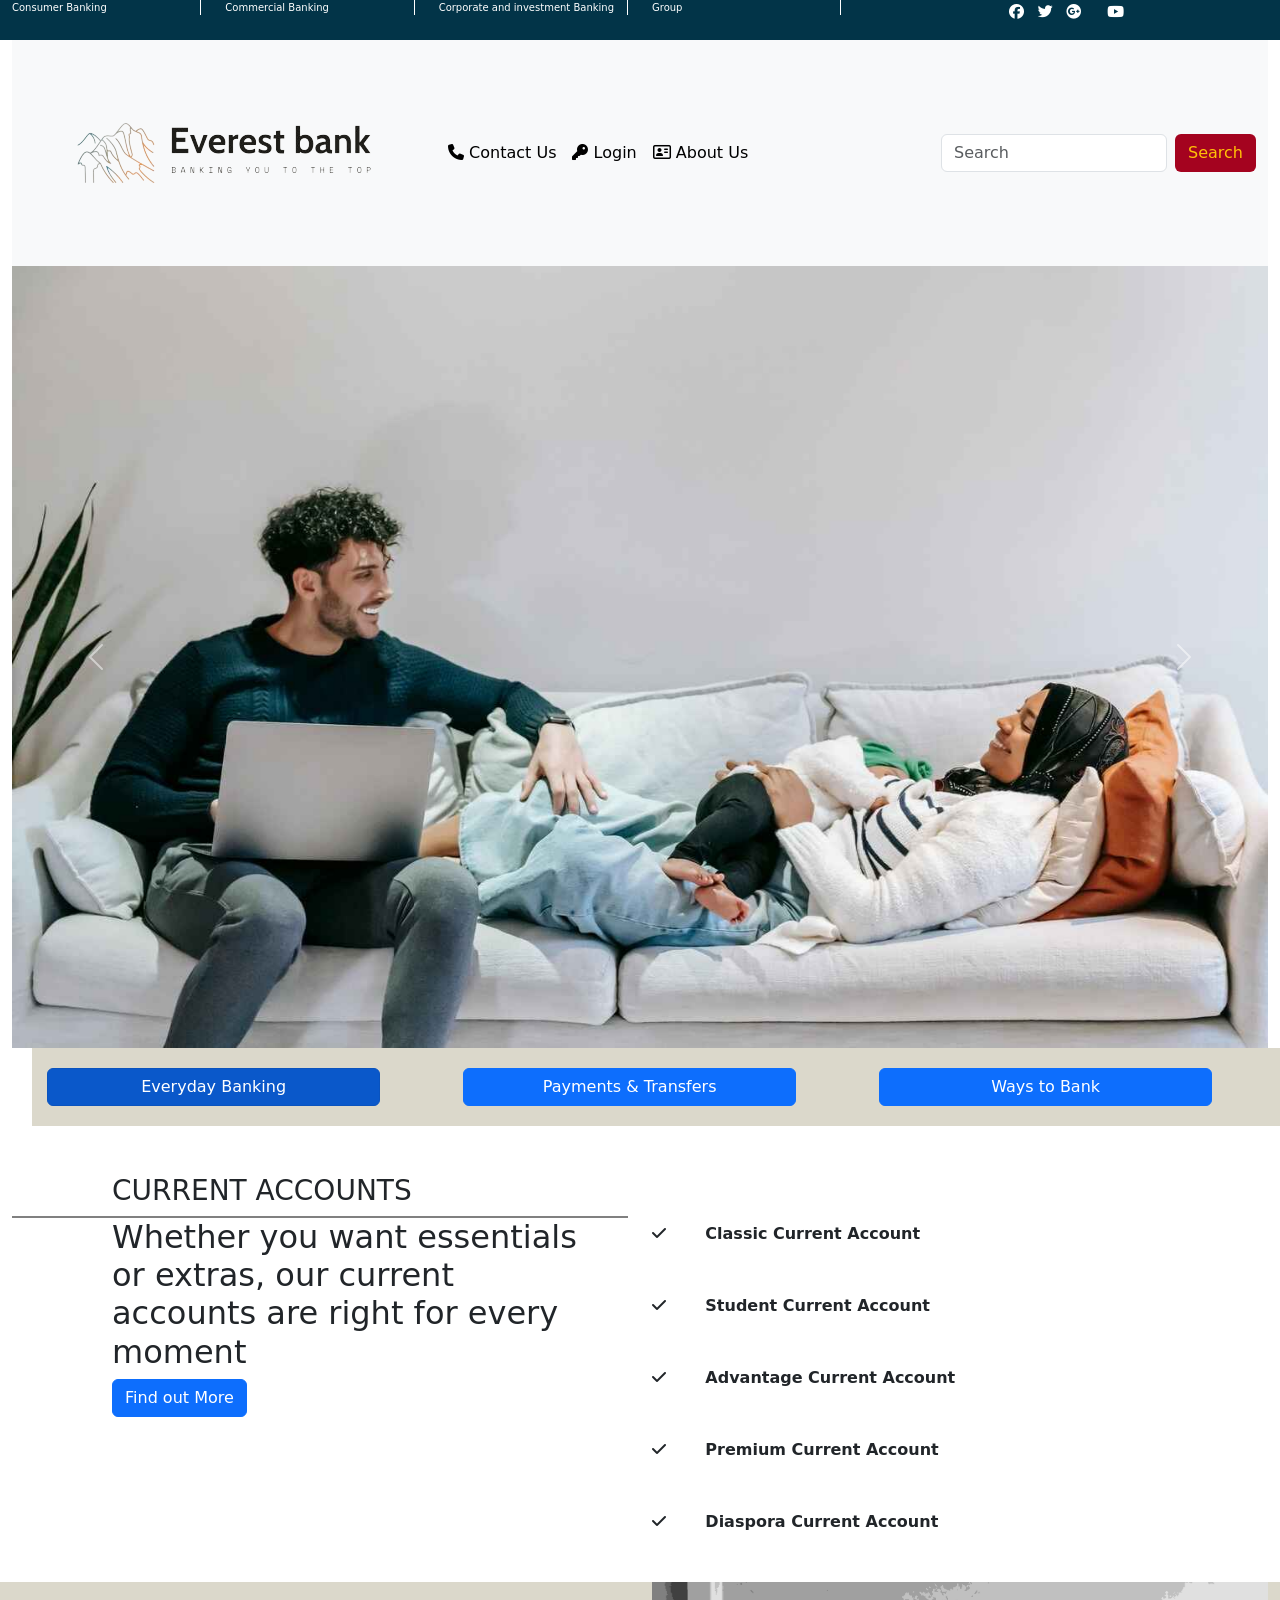
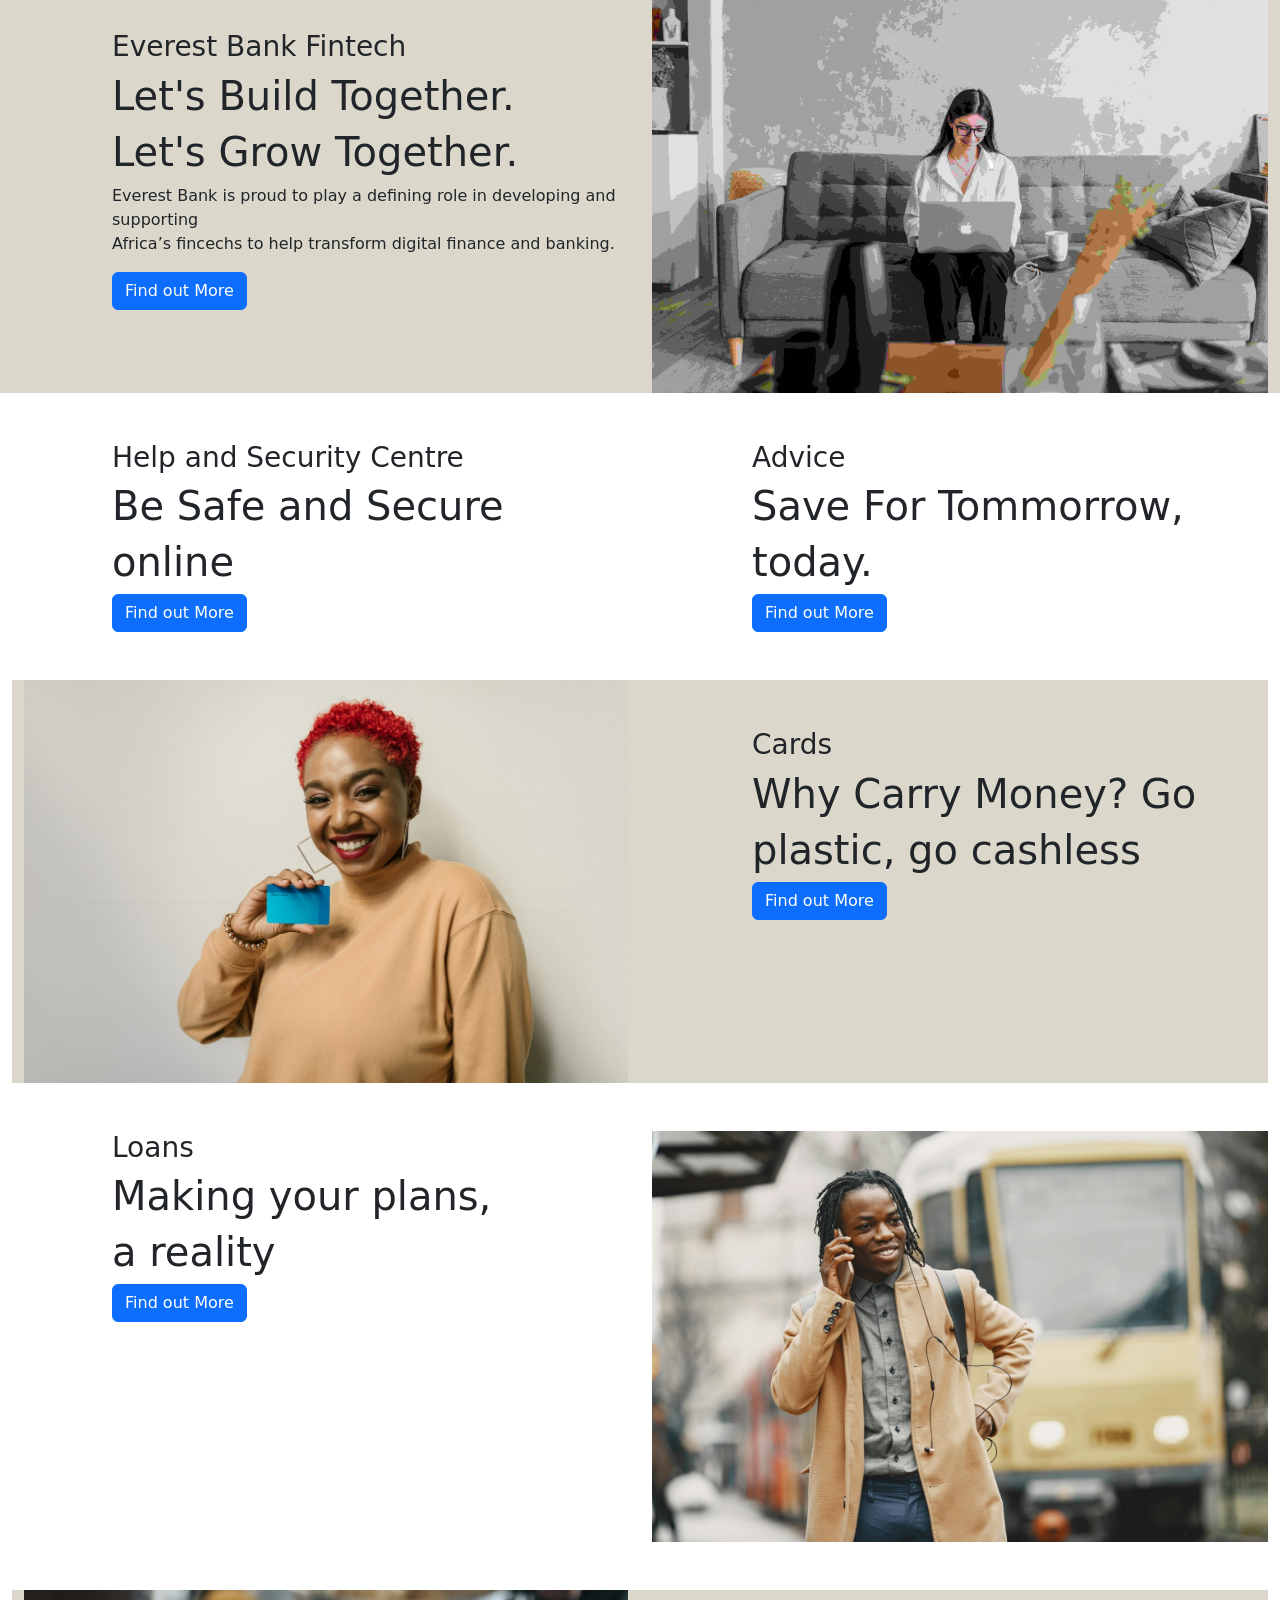
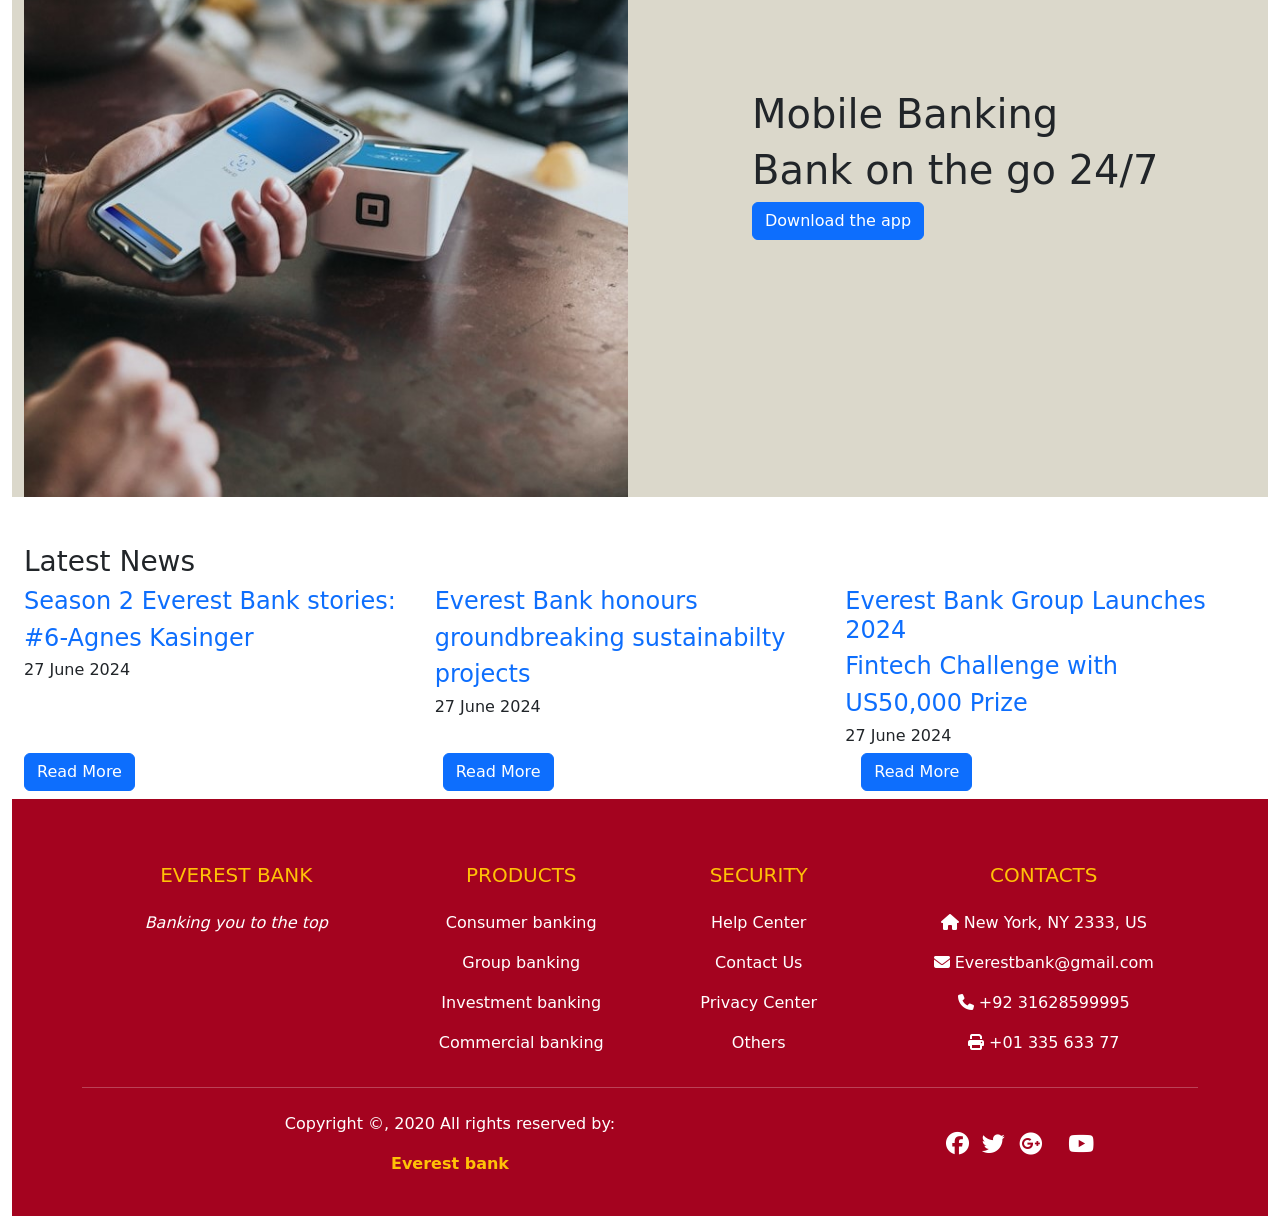
==== index.html @ f1eef42a "Correct fa Cdn/ Debug Photo4" ====
<!DOCTYPE html>
<html>
<head>
	<meta charset="utf-8">
	<meta name="viewport" content="width=device-width, initial-scale=1">
	<link href="https://cdn.jsdelivr.net/npm/bootstrap@5.3.3/dist/css/bootstrap.min.css" rel="stylesheet">
	<link href="https://cdnjs.cloudflare.com/ajax/libs/font-awesome/6.5.2/css/all.min.css" rel="stylesheet">
	<title>Everest Bank</title>
	<link rel="stylesheet" type="text/css" href="style.css">
</head>
<body>
		<div class="container-fluid">
			<div class="row pb-0" style="background-color:#023448;">
				<div class="col-md-2 col-md-2"><div class="hfooter" style="align-items:bottom"><span>Consumer Banking</span></div></div>
				<div class="col-md-2 col-md-2"><div class="hfooter"><span>Commercial Banking</span></div></div>
				<div class="col-md-2 col-md-2"><div class="hfooter"><span>Corporate and investment Banking</span></div></div>
				<div class="col-md-2 col-md-2"><div class="hfooter"><span>Group</span></div></div>	

					<div class="col-md-4 col-md-4">
						<div class="text-center text-md-right">

							<ul class="list-unstyled list-inline">
								<li class="list-inline-item">
									<a href="#" class="btn-floating btn-sm text-white" style="font-size:15px;"><i class="fab fa-facebook"></i></a>
								</li>

								<li class="list-inline-item">
									<a href="#" class="btn-floating btn-sm text-white" style="font-size:15px;"><i class="fab fa-twitter"></i></a>
								</li>
								<li class="list-inline-item">
									<a href="#" class="btn-floating btn-sm text-white" style="font-size:15px;"><i class="fab fa-google-plus"></i></a>
								</li>
								<li class="list-inline-item">
									<a href="#" class="btn-floating btn-sm text-white" style="font-size:15px;"><i class="fab fa-linked-in"></i></a>
								</li>
								<li class="list-inline-item">
									<a href="#" class="btn-floating btn-sm text-white" style="font-size:15px;"><i class="fab fa-youtube"></i></a>
								</li>

							</ul>		


						</div>
				</div>
				
			</div>

			<div class="row">
				<div class="col">
					<nav class="navbar navbar-expand-lg bg-body-tertiary">
						<div class="container-fluid">
							<a class="navbar-brand" href="#"><img src="Everest bank-logo/logoname.png" alt="not found"></a>
							<button class="navbar-toggler" type="button" data-bs-toggle="collapse" data-bs-target="#navbarSupportedContent" aria-controls="navbarSupportedContent" aria-expanded="false" aria-label="Toggle navigation">
								<span class="navbar-toggler-icon"></span>
							</button>
							<div class="collapse navbar-collapse" id="navbarSupportedContent">
								<ul class="navbar-nav me-auto mb-2 mb-lg-0">
									<li class="nav-item">
										<a class="nav-link" aria-current="page" href="contact.html"><i class="fas fa-phone  mr-3"></i> Contact Us</a>
									</li>

									<li class="nav-item">
										<a class="nav-link" href="login.html"><i class="fas fa-key  mr-3"></i> Login</a>
									</li>
									
									<li class="nav-item">
										<a class="nav-link active" href="#" aria-current="page"><i class="fa-regular fa-address-card  mr-3"></i> About Us</a>
									</li>
								</ul>
								<form class="d-flex" role="search">
									<input class="form-control me-2" type="search" placeholder="Search" aria-label="Search">
									<button class="btn text-warning" style="background-color:#a4031f" type="submit">Search</button>
								</form>
							</div>
						</div>
					</nav>
				</div>
			
			</div>

			<div class="row">
				<div id="carouselExampleAutoplaying" class="carousel slide" data-bs-ride="carousel">
					<div class="carousel-inner">
						<div class="carousel-item active">
							<img src="images/_photo13.jpg" class="d-block w-100" class="img-fluid" alt="photo13">
						</div>
						<div class="carousel-item">
							<img src="images/photo3.jpg" class="d-block w-100" class="img-fluid" alt="photo3">
						</div>
						<div class="carousel-item">
							<img src="images/photo4.jpg" class="d-block w-100" class="img-fluid" alt="photo4">
						</div>
					</div>
					<button class="carousel-control-prev" type="button" data-bs-target="#carouselExampleAutoplaying" data-bs-slide="prev">
						<span class="carousel-control-prev-icon" aria-hidden="true"></span>
						<span class="visually-hidden">Previous</span>
					</button>
					<button class="carousel-control-next" type="button" data-bs-target="#carouselExampleAutoplaying" data-bs-slide="next">
						<span class="carousel-control-next-icon" aria-hidden="true"></span>
						<span class="visually-hidden">Next</span>
					</button>
				</div>
			</div>

			<div class="row" style="margin-left: 20px;background-color: #dbd8cb;">
			<div class="col" style="margin: 20px 3px;">
				<div class="btn-group btn-group-xl" role="group" aria-label="extra large button group">
				<a href="#" class="btn btn-primary active" style="width:333.3px" aria-current="page">Everyday Banking</a>
				</div>
			</div>

			<div class="col" style="margin: 20px 3px;">	
				<div class="btn-group btn-group-xl" role="group" aria-label="extra large button group">	
				<a href="#" class="btn btn-primary" style="width:333.3px">Payments & Transfers</a>
				</div>
			</div>

			<div class="col" style="margin: 20px 3px;">
				<div class="btn-group btn-group-xl" role="group" aria-label="extra large button group">
				<a href="#" class="btn btn-primary" style="width:333.3px">Ways to Bank</a>
				</div>
			</div>  
			</div>

			<div class="row mt-5">
				<div class="col-12 col-md-6">
					<div class="header">
					<h3> CURRENT ACCOUNTS</h3>
					</div>

					<h2 class="text">Whether you want essentials <br> or extras, our current <br> accounts are right for every 
					<br> moment</h2>
					<button class="btn btn-primary" style="margin-left:100px">Find out More</button>	
				</div>

				<div class="col mt-5">

					<div class="row align-items-center mb-5">
						<div class="col-1 pe-0"><i class="fa-solid fa-check"></i></div>
						<div class="col-11 ms-auto">
						<b>Classic Current Account</b>
						</div>
					</div>

					<div class="row align-items-center mb-5">
						<div class="col-1 pe-0"><i class="fa-solid fa-check"></i></div>	
						<div class="col-11 ms-auto">
						<b>Student Current Account</b>
						</div>
					</div>

					<div class="row align-items-center mb-5">
						<div class="col-1 pe-0"><i class="fa-solid fa-check"></i></div>
						<div class="col-11 ms-auto">
						<b>Advantage Current Account</b>
						</div>
					</div>

					<div class="row align-items-center mb-5">
						<div class="col-1 me-0"><i class="fa-solid fa-check"></i></div>	
						<div class="col-11 ms-auto">
							<b>Premium Current Account</b>
						</div>
					</div>

					<div class="row align-items-center mb-5">
						<div class="col-1 me-0"><i class="fa-solid fa-check"></i></div>	
						<div class="col-11 ms-auto">
							<b>Diaspora Current Account</b>
						</div>
					</div>
				</div>
			</div>  


			<div class="row" style="background-color:#dbd8cb">
				<div class="col-6 mt-5">
					
					<h3 class="no-line" style="margin-left: 100px;"> Everest Bank Fintech</h3>
					<h1 class="text">Let's Build Together.</h1>
					<h1 class="text">Let's Grow Together.</h1>

					<p style="margin-left: 100px;">Everest Bank is proud to play a defining role in developing and supporting
					<br>Africa’s fincechs to help transform digital finance and banking.</p>
					<button class="btn btn-primary" style="margin-left:100px">Find out More</button>
				</div>

				<div class="col-6"><img src="images/_photo12.jpg" class="d-block w-100" class="img-fluid" alt="error"></div>
				
				
			</div>

			<div class="row mt-5">
				<div class="col-6">
					
					<h3 class="no-line" style="margin-left: 100px;">Help and Security Centre</h3>
					<h1 class="text">Be Safe and Secure</h1>
					<h1 class="text">online</h1>
					<button class="btn btn-primary" style="margin-left:100px">Find out More</button>
				</div>

				<div class="col-6">
					<h3 class="no-line" style="margin-left: 100px; ">Advice</h3>
					<h1 class="text">Save For Tommorrow,</h1>
					<h1 class="text">today.</h1>
					<button class="btn btn-primary" style="margin-left:100px">Find out More</button>
				</div>
				
				
			</div>

			<div class="row mt-5 mx-auto" style="background-color:#dbd8cb">

					<div class="col mx-auto">
						<img src="images/atm card.jpg" class="img-fluid" alt="not found">
					</div>

					<div class="col mt-5">
						<h3 style="margin-left: 100px;">Cards</h3>
						<h1 class="text">Why Carry Money? Go</h1>
						<h1 class="text">plastic, go cashless</h1>
						<button class="btn btn-primary" style="margin-left:100px">Find out More</button>
					</div>
			
			</div>
				
			<div class="row mt-5">
				<div class="col">
						<h3 class="no-line" style="margin-left: 100px;">Loans</h3>

						<h1 class="text">Making your plans,</h1>
						<h1 class="text">a reality</h1>
						<button class="btn btn-primary" style="margin-left:100px">Find out More</button>
				</div>

				<div class="col">
					<div class="col"><img src="images/photo3.jpg" class="img-fluid" alt="not found"></div>
			
				</div>

			</div>
				
			<div class="row mx-auto mt-5" style="background-color:#dbd8cb">
				<div class="col">
					<img src="images/mobilebank.jpg" class="img-fluid" alt="not found">
				</div>
				<div class="col mt-5" style="margin-top: 100px !important;">
					<h1 class="text">Mobile Banking</h1>
					<h1 class="text">Bank on the go 24/7</h1>
					<button class="btn btn-primary" style="margin-left:100px">Download the app</button>
				</div>
			</div>

			<div class="row mx-auto mt-5">
				<div class="col">
				<h3>Latest News</h3>
				</div>
				<div class="row">
					<div class="col-4">
						<a href="#" style="text-decoration: none;"><h4>Season 2 Everest Bank stories:</h4><h4>#6-Agnes Kasinger</h4></a>
						<h6>27 June 2024</h6>
					</div>

					<div class="col-4">
						<a href="#" style="text-decoration: none;"><h4>Everest Bank honours</h4><h4>groundbreaking sustainabilty</h4>
						<h4>projects</h4></a>	
						<h6>27 June 2024</h6>
					</div>

					<div class="col-4"><a href="#" style="text-decoration: none;"><h4>Everest Bank Group Launches 2024</h4><h4>Fintech Challenge with</h4>
						<h4>US50,000 Prize</h4></a>	
						<h6>27 June 2024</h6>
					</div>
				</div>
			</div>

			<div class="row mx-auto" >
				<div class="col-4"><button class="btn btn-primary">Read More</button></div>
				<div class="col-4"><button class="btn btn-primary">Read More</button></div>
				<div class="col-4"><button class="btn btn-primary">Read More</button></div>
				
			</div>

			<footer class="text-white pt-5 pb-4 mt-2" style="background-color:#a4031f;">
				
				<div class="container text-center text-md-left">

					<div class="row text-center text-md-left">

						<div class="col-md-3 col-lg-3 col-xl-3 mx-auto mt-3">
							<h5 class="text-uppercase mb-4 font-weight-bold text-warning">Everest Bank</h5>
							<p><em>Banking you to the top</em></p>

							
						</div>
						<div class="col-md-2 col-lg-2 col-xl-2 mx-auto mt-3">
							<h5 class="text-uppercase mb-4 font-weight-bold text-warning">products</h5>
							<p>
								<a href="#" class="text-white" style="text-decoration:none;">Consumer banking</a>
							</p>
							<p>
								<a href="#" class="text-white" style="text-decoration:none;">Group banking</a>
							</p>
							<p>
								<a href="#" class="text-white" style="text-decoration:none;">Investment banking</a>
							</p>
							<p>
								<a href="#" class="text-white" style="text-decoration:none;">Commercial banking</a>
							</p>

						</div>
					
						<div class="col-md-3 col-lg-2 col-xl-2 mx-auto mt-3">
							<h5 class="text-uppercase mb-4 font-weight-bold text-warning">Security</h5>
							<p>
								<a href="#" class="text-white" style="text-decoration:none;">Help Center</a>
							</p>
							<p>
								<a href="#" class="text-white" style="text-decoration:none;">Contact Us</a>
							</p>
							<p>
								<a href="#" class="text-white" style="text-decoration:none;">Privacy Center</a>
							</p>
							<p>
								<a href="#" class="text-white" style="text-decoration:none;">Others</a>
							</p>
						</div>

						<div class="col-md-4 col-lg-3 col-xl-3 mx-auto mt-3">
							<h5 class="text-uppercase mb-4 font-weight-bold text-warning">Contacts</h5>
							<p>
								<i class="fas fa-home  mr-3"></i> New York, NY 2333, US
							</p>
							<p>
								<i class="fas fa-envelope  mr-3"></i> Everestbank@gmail.com
							</p>
							<p>
								<i class="fas fa-phone  mr-3"></i> +92 31628599995
							</p>
							<p>
								<i class="fas fa-print  mr-3"></i> +01 335 633 77
							</p>
						</div>

				</div>
				<hr class="mb-4">
				<div class="row align-items-center">
					<div class="col-md-7 col-lg-8">
						<p> Copyright &copy, 2020 All rights reserved by:</p>
							<a href="#" style="text-decoration: none;">
							<strong class="text-warning">Everest bank</strong>
							</a>
						</p>
					</div>
					<div class="col-md-5 col-lg-4">
						<div class="text-center text-md-right">

							<ul class="list-unstyled list-inline">
								<li class="list-inline-item">
									<a href="#" class="btn-floating btn-sm text-white" style="font-size:23px;"><i class="fab fa-facebook"></i></a>
								</li>

								<li class="list-inline-item">
									<a href="#" class="btn-floating btn-sm text-white" style="font-size:23px;"><i class="fab fa-twitter"></i></a>
								</li>
								<li class="list-inline-item">
									<a href="#" class="btn-floating btn-sm text-white" style="font-size:23px;"><i class="fab fa-google-plus"></i></a>
								</li>
								<li class="list-inline-item">
									<a href="#" class="btn-floating btn-sm text-white" style="font-size:23px;"><i class="fab fa-linked-in"></i></a>
								</li>
								<li class="list-inline-item">
									<a href="#" class="btn-floating btn-sm text-white" style="font-size:23px;"><i class="fab fa-youtube"></i></a>
								</li>

							</ul>		

						</div>
					</div>
				</div>
				

			</footer>
		</div>
		
		 
	   <script type="text/javascript" src="https://cdn.jsdelivr.net/npm/bootstrap@5.2.3/dist/js/bootstrap.bundle.min.js"></script>
</body>

</html>
---- style.css ----
/*div{
min-height: 100px;
border: 2px solid red;
font-family: Roboto, sans-serif;
}*/

.navbar-text,
.navbar-brand,
.nav-link{
	color: #000 !important;
}
.hfooter{
	border-right: 1px solid white !important;
	font-size:10px;
	color:#fff ;
}

.logo{
	background-color:#dd6e42;
}
.header{
	padding-left: 100px;
	border-bottom: 2px solid grey;
}
.text{
	padding-left: 100px;
}	
.no-line{
	border-bottom: 0px !important;
}
.box-area{
	
	width:930px;
}

/* .right-box{
	40px 30px 40px 40px;
} */

::placeholder{
	font-size: 16px;
}
@media only screen and (max-width:768px){
	.box-area{
		margin:o 10px;
	}
	.left-box{
		overflow:hidden;
	}
	.right-box{
		padding:20px;
	}
}
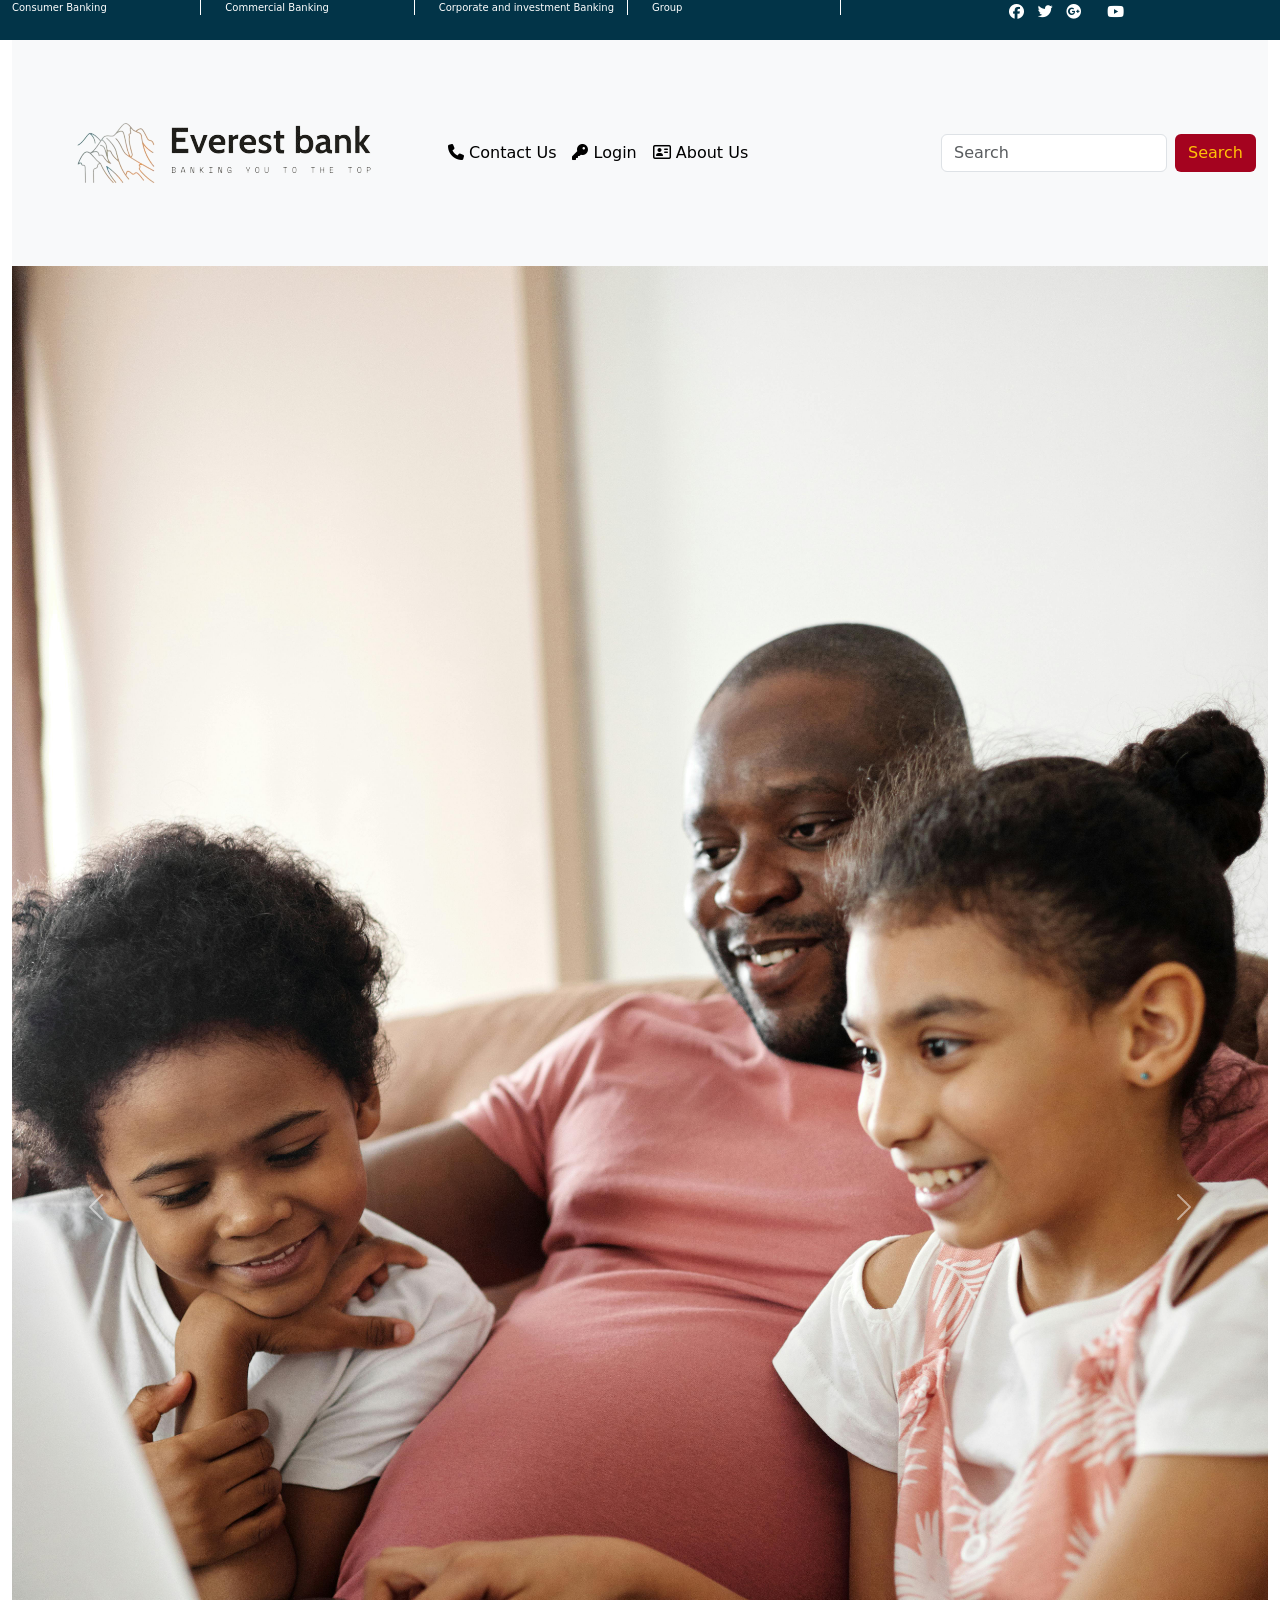
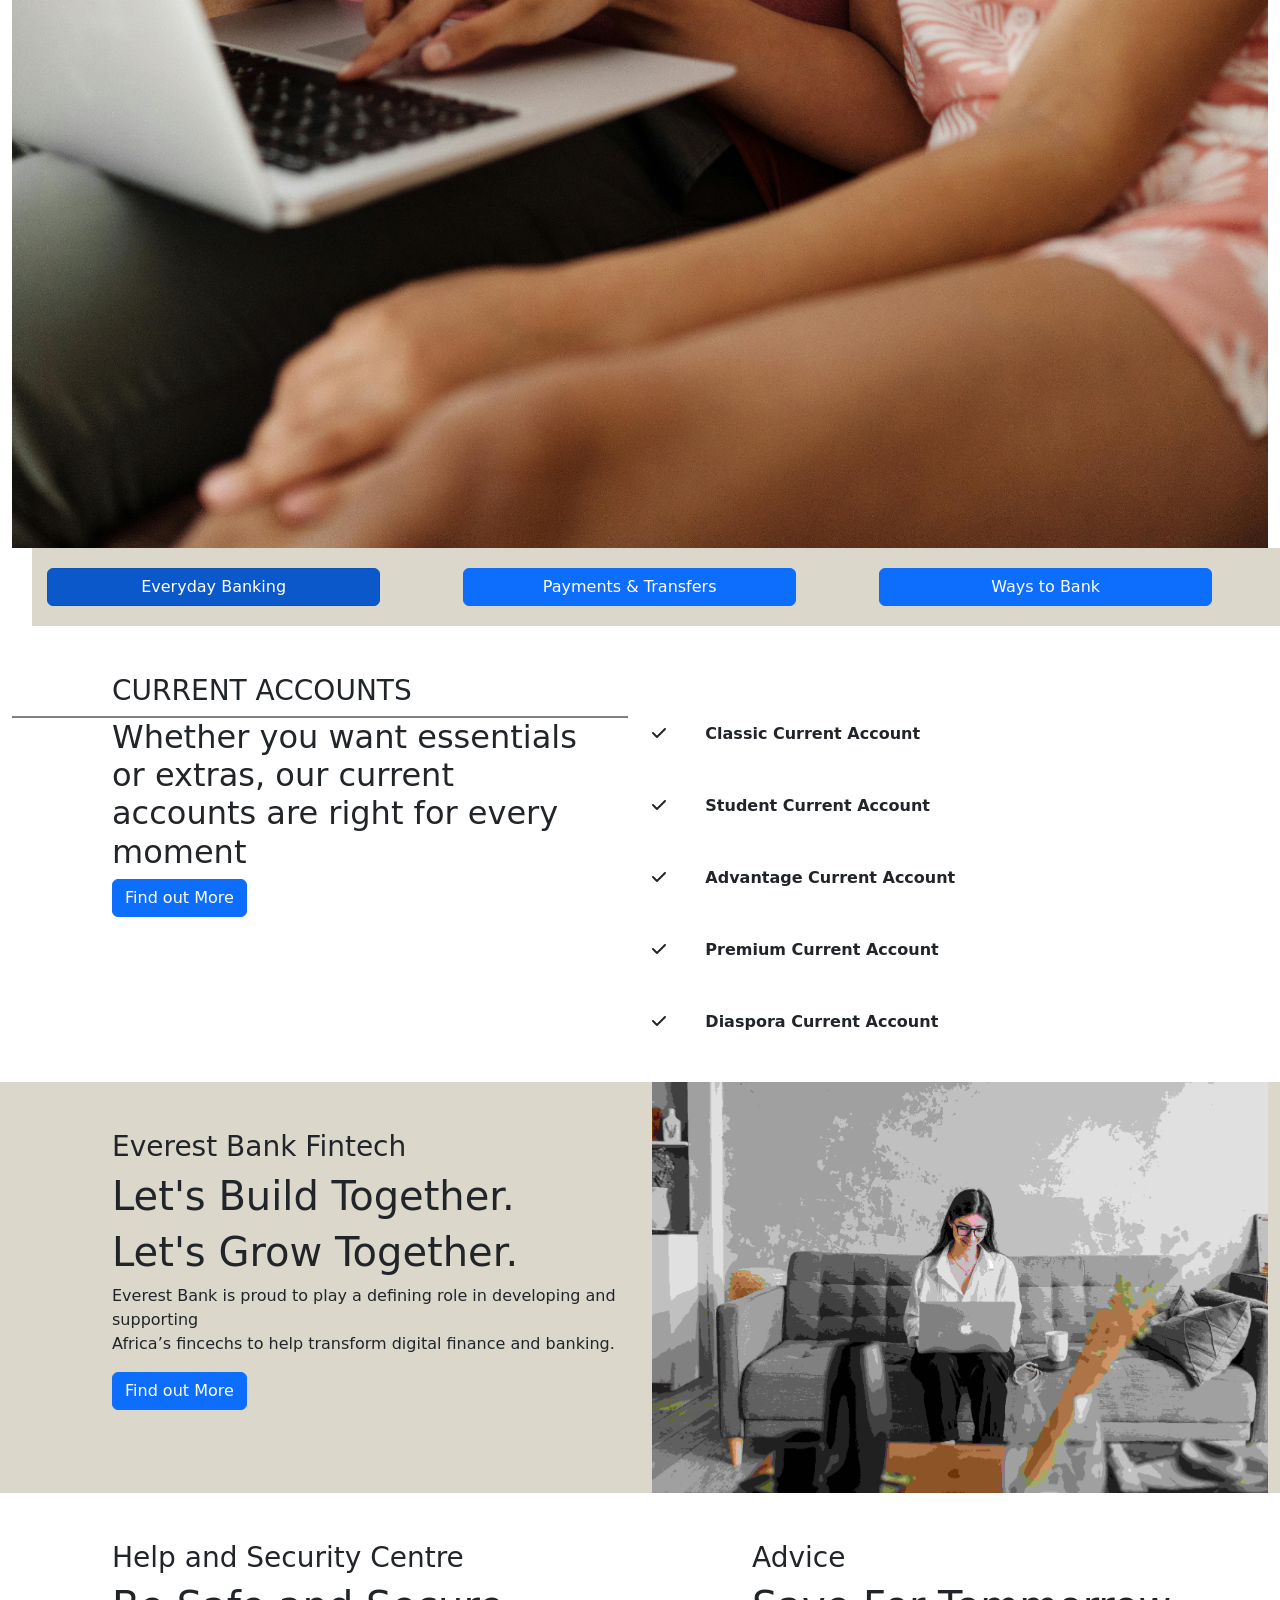
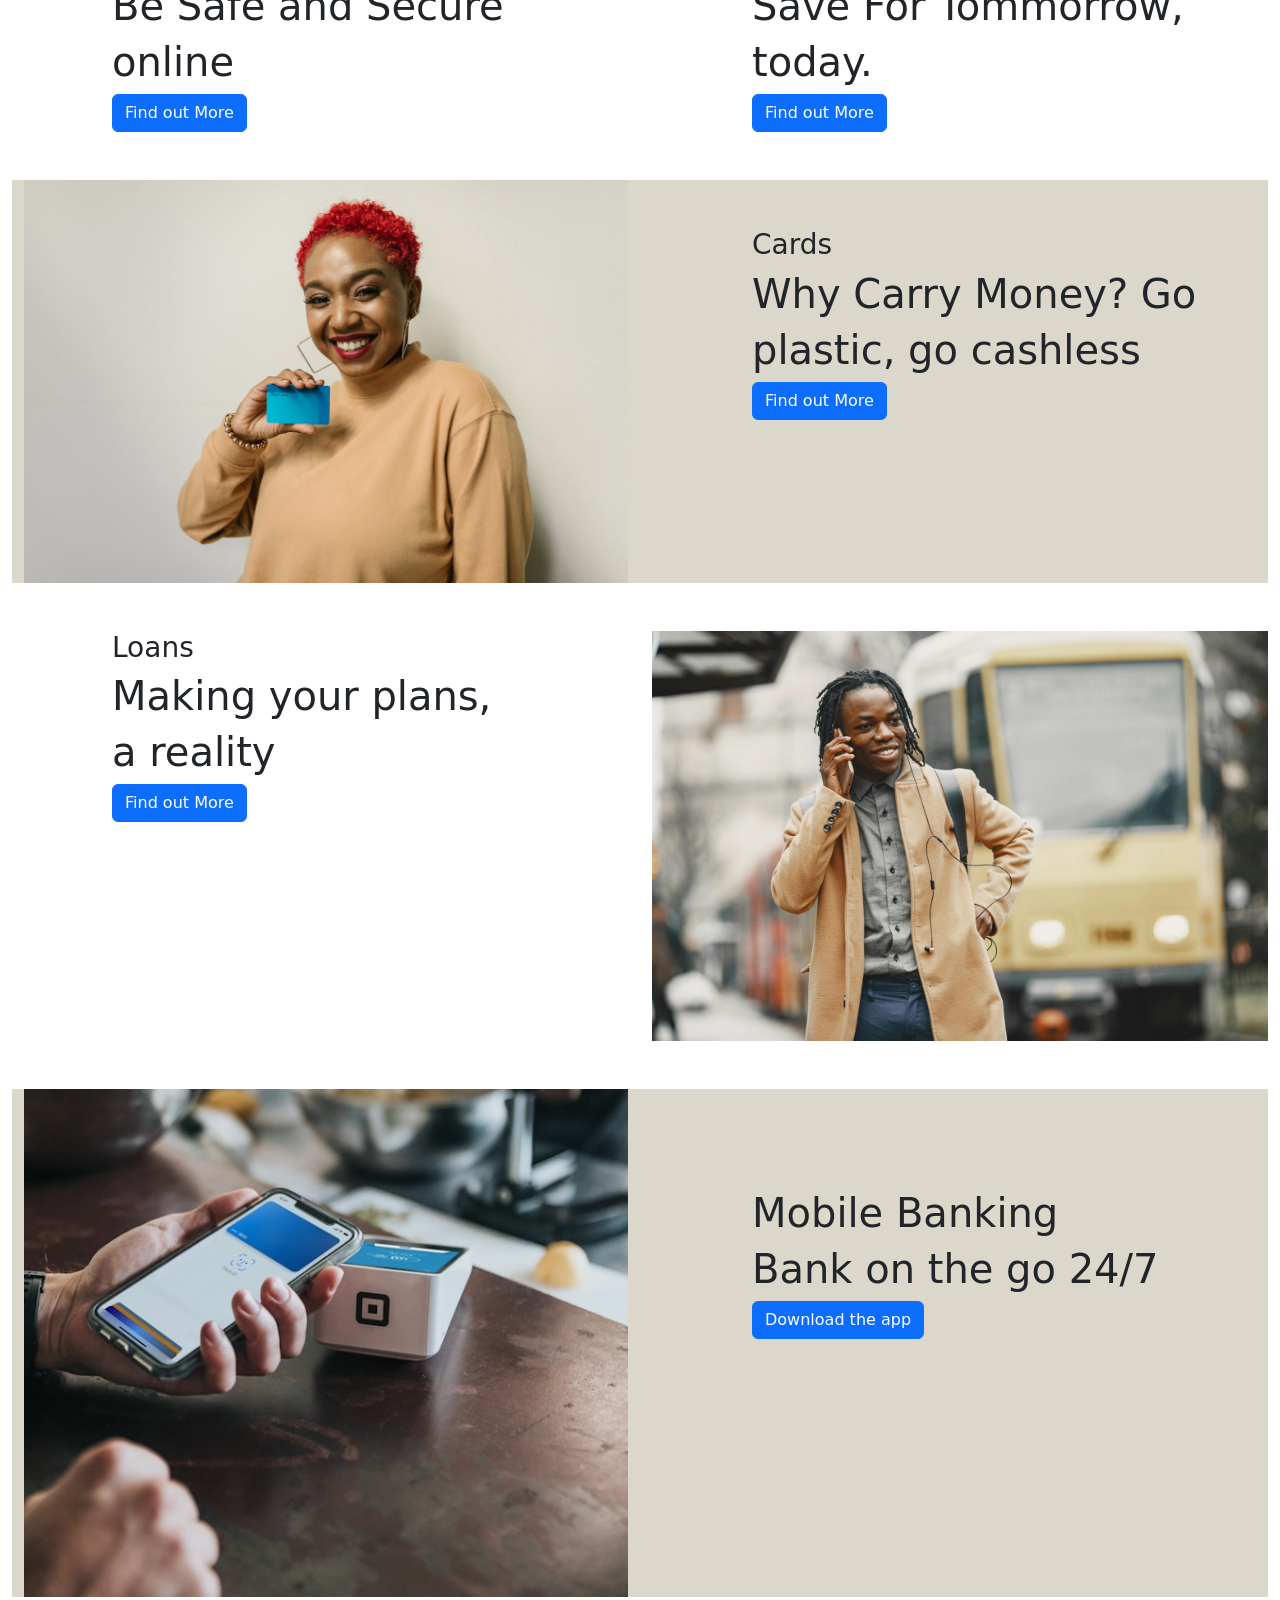
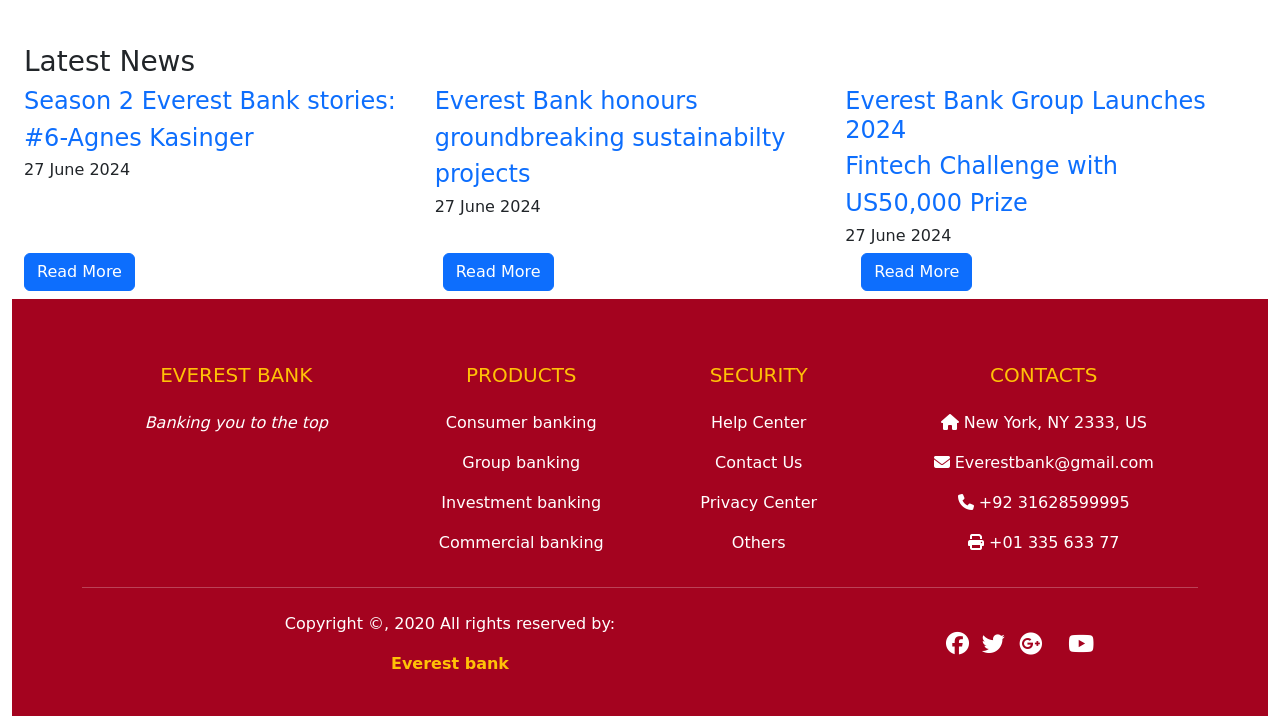
==== commit a5e1960d: "Change Photo13 to Photo11" ====
--- a/index.html
+++ b/index.html
@@ -82,7 +82,7 @@
 				<div id="carouselExampleAutoplaying" class="carousel slide" data-bs-ride="carousel">
 					<div class="carousel-inner">
 						<div class="carousel-item active">
-							<img src="images/_photo13.jpg" class="d-block w-100" class="img-fluid" alt="photo13">
+							<img src="images/_photo11.jpg" class="d-block w-100" class="img-fluid" alt="photo11">
 						</div>
 						<div class="carousel-item">
 							<img src="images/photo3.jpg" class="d-block w-100" class="img-fluid" alt="photo3">
@@ -389,3 +389,4 @@
 
 </html>
 
+
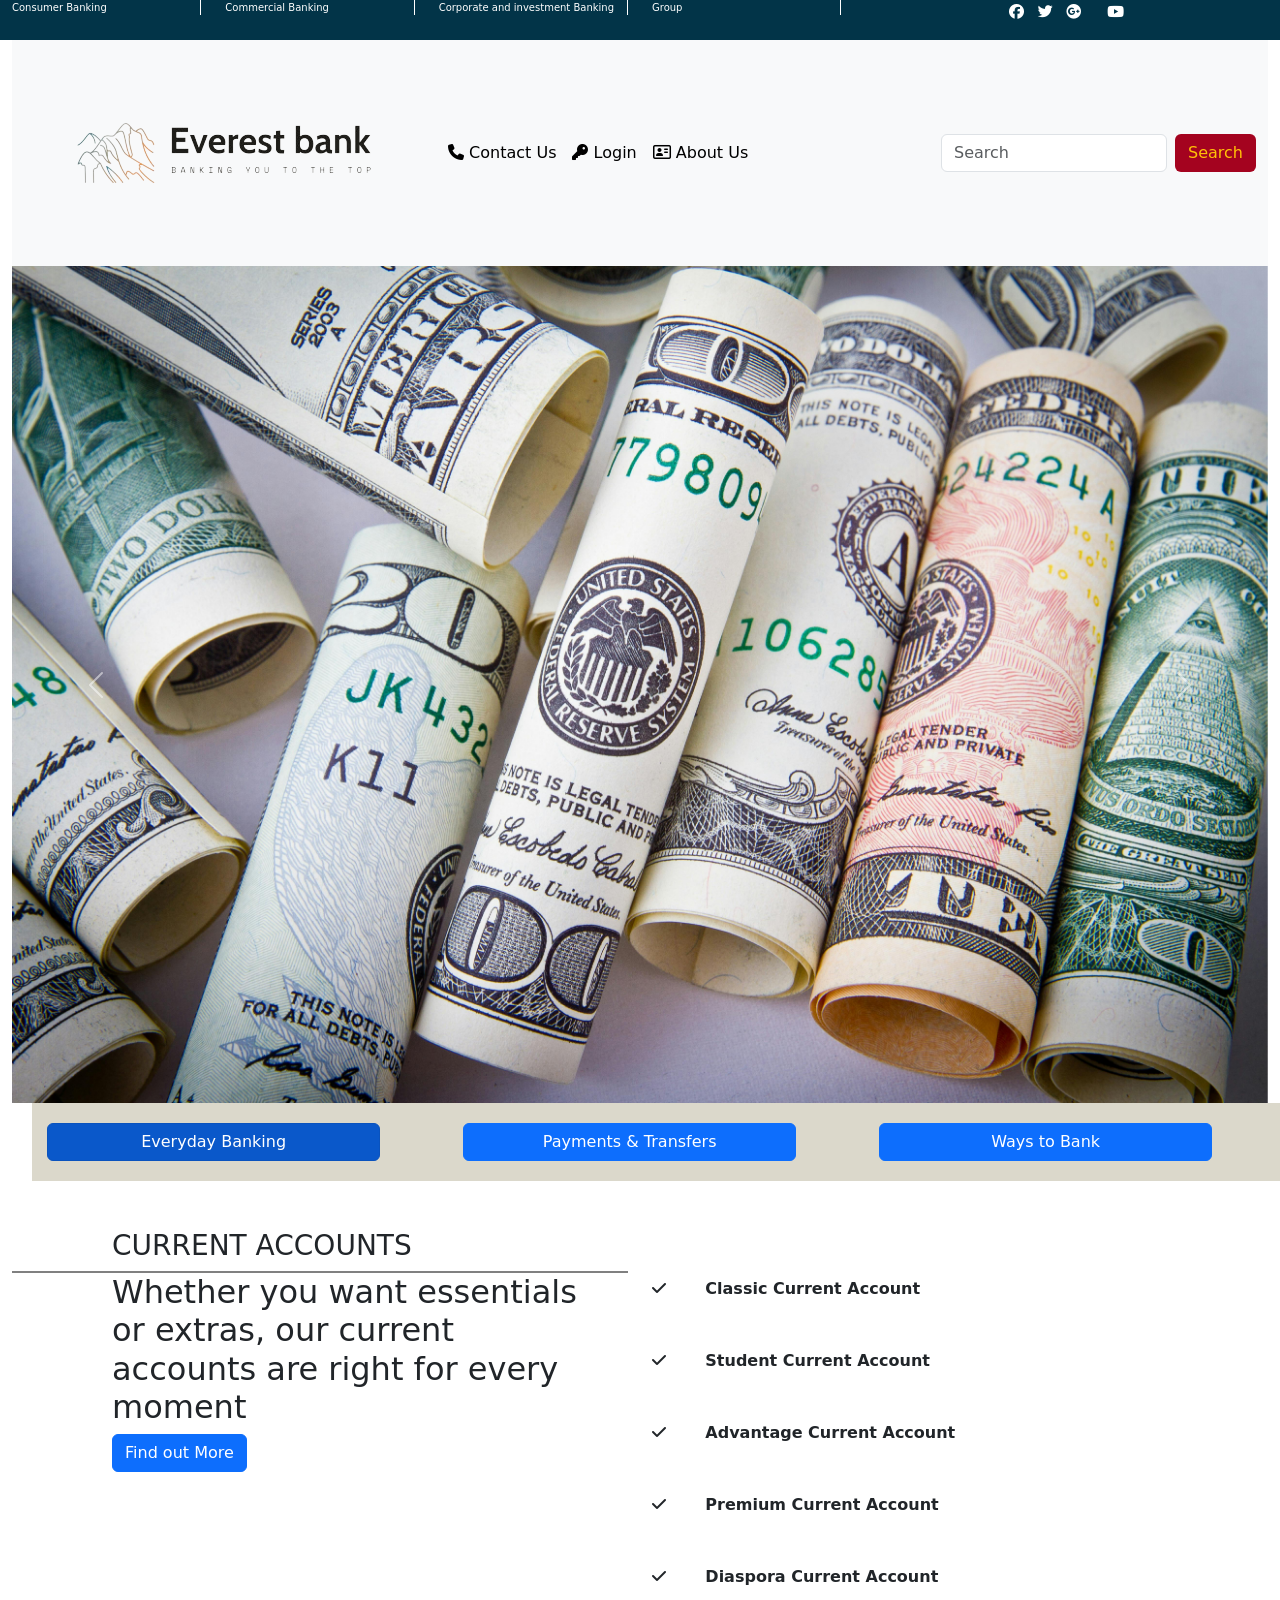
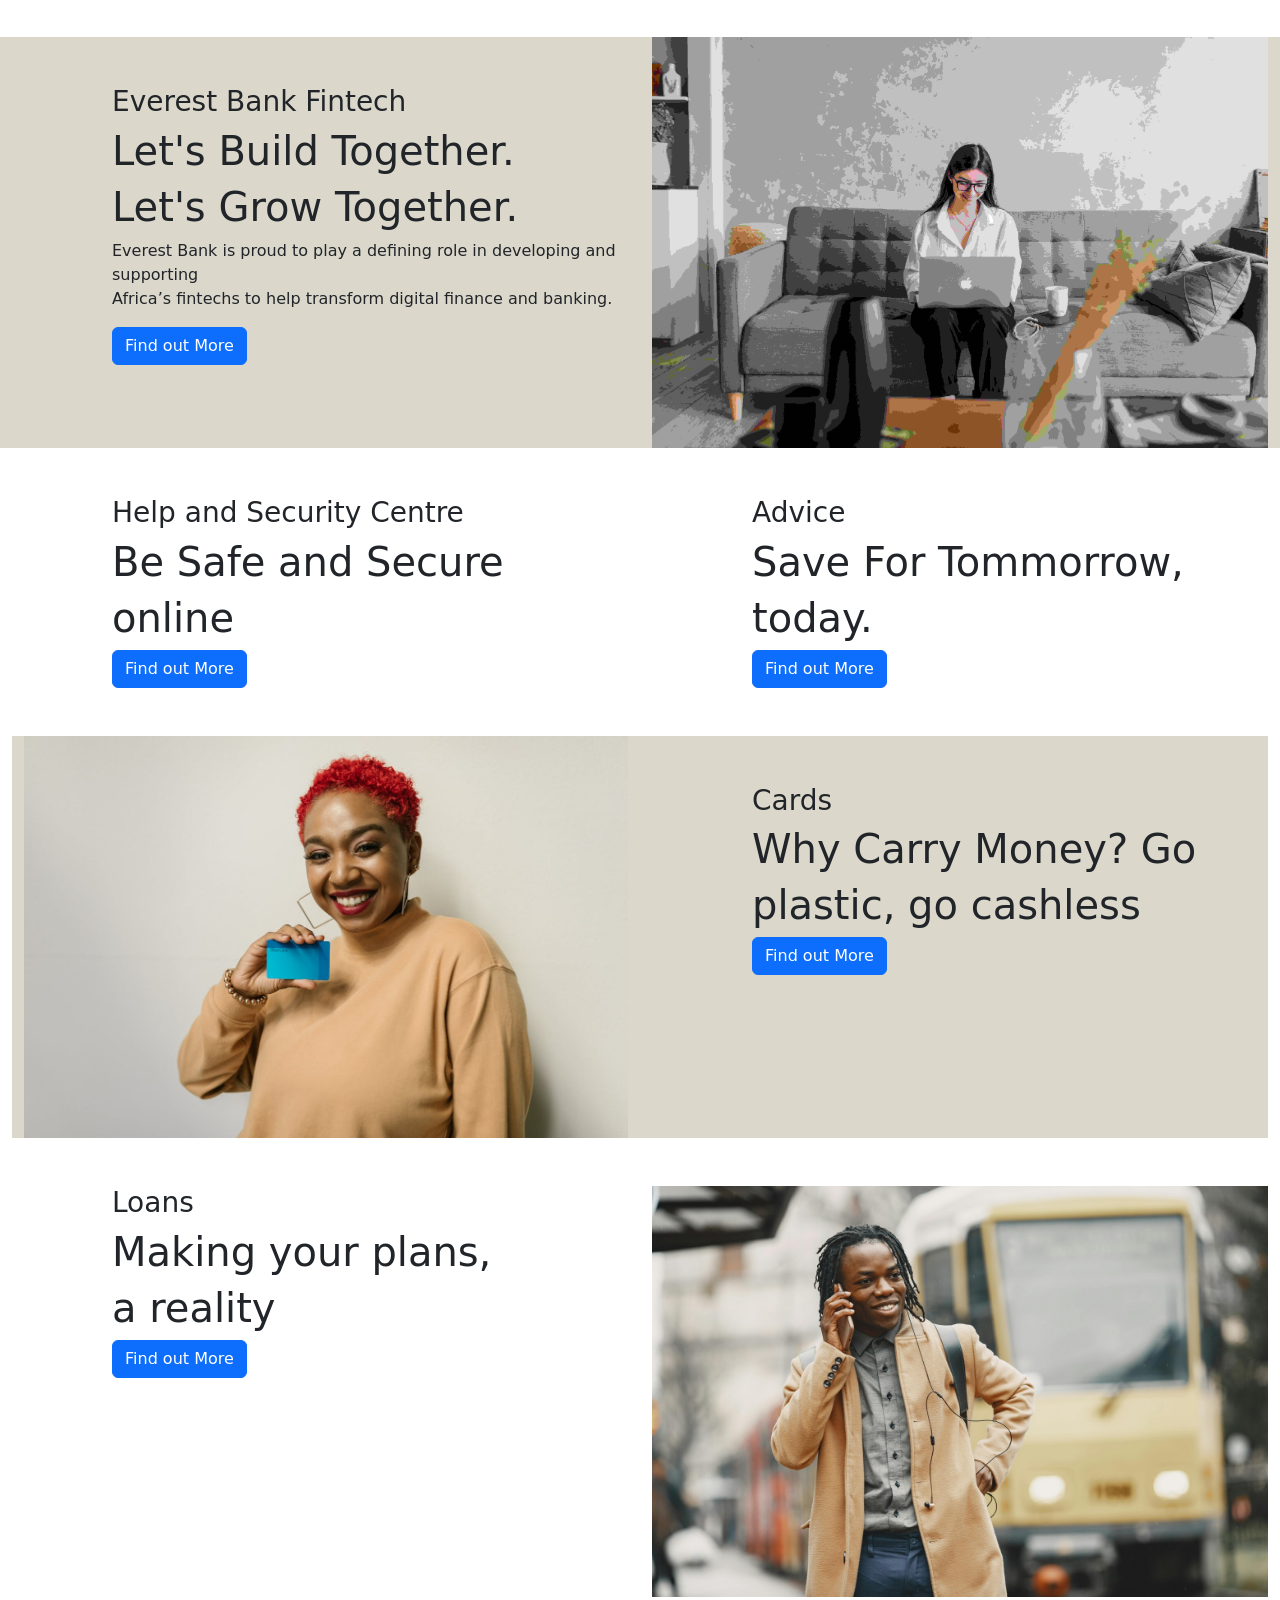
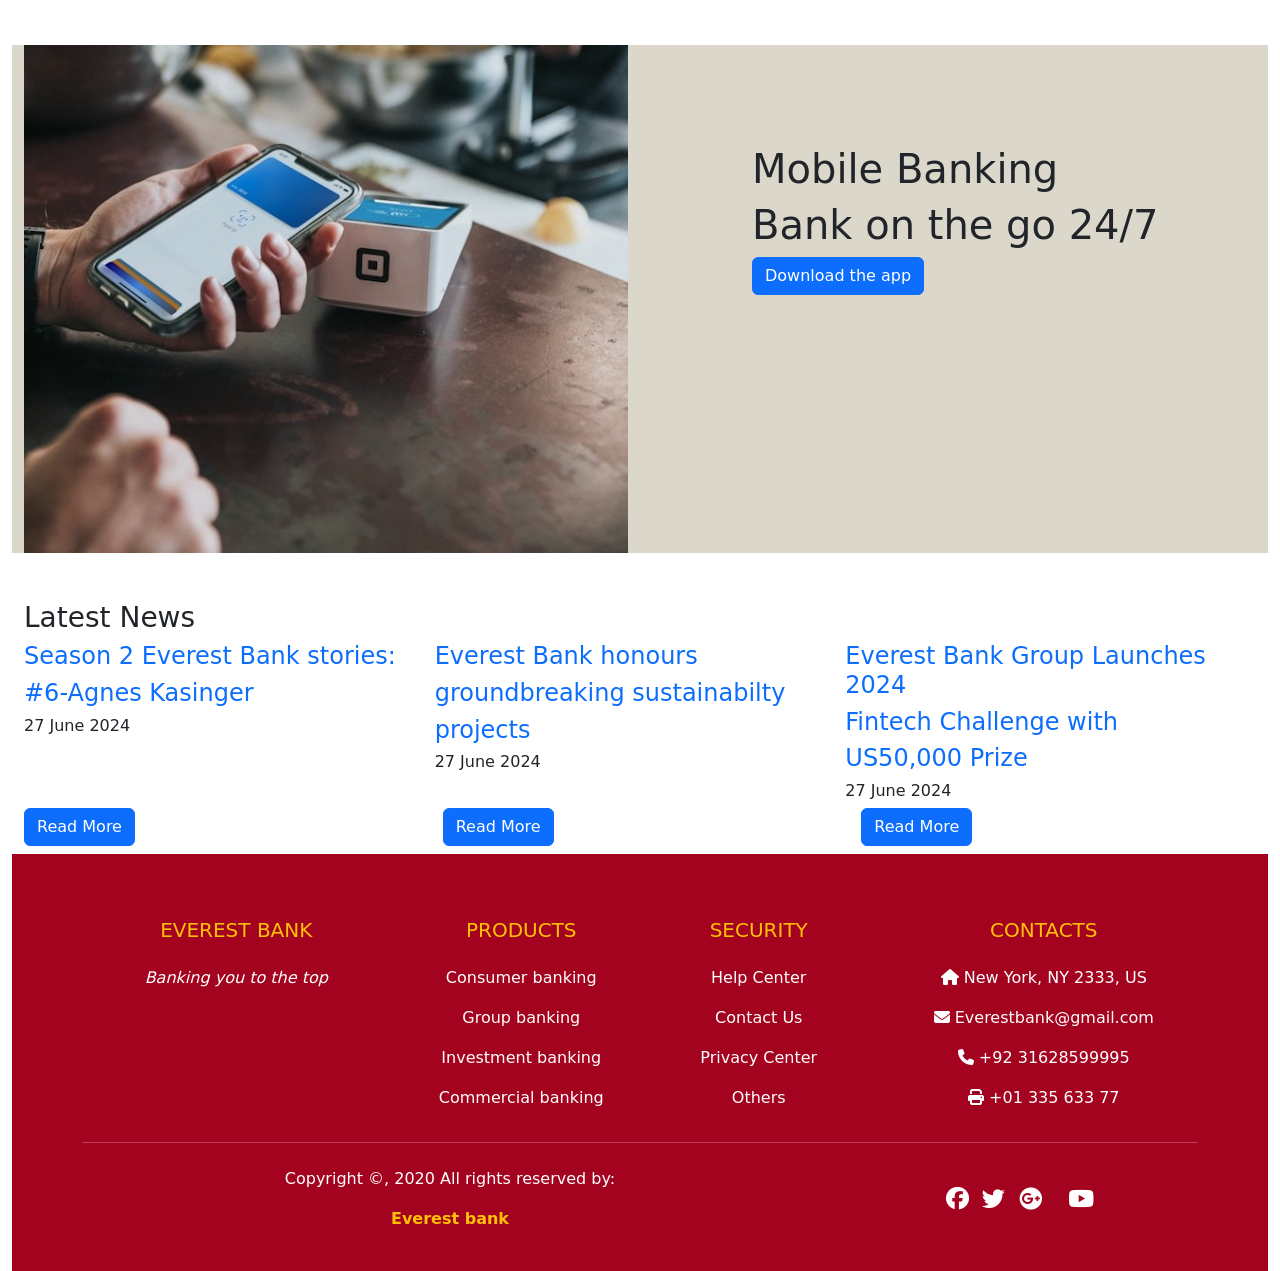
==== commit 87e54746: "Fix Typo and photo13" ====
--- a/index.html
+++ b/index.html
@@ -82,7 +82,7 @@
 				<div id="carouselExampleAutoplaying" class="carousel slide" data-bs-ride="carousel">
 					<div class="carousel-inner">
 						<div class="carousel-item active">
-							<img src="images/_photo11.jpg" class="d-block w-100" class="img-fluid" alt="photo11">
+							<img src="images/photo1.jpg" class="d-block w-100" class="img-fluid" alt="photo1">
 						</div>
 						<div class="carousel-item">
 							<img src="images/photo3.jpg" class="d-block w-100" class="img-fluid" alt="photo3">
@@ -181,7 +181,7 @@
 					<h1 class="text">Let's Grow Together.</h1>
 
 					<p style="margin-left: 100px;">Everest Bank is proud to play a defining role in developing and supporting
-					<br>Africa’s fincechs to help transform digital finance and banking.</p>
+					<br>Africa’s fintechs to help transform digital finance and banking.</p>
 					<button class="btn btn-primary" style="margin-left:100px">Find out More</button>
 				</div>
 
@@ -390,3 +390,4 @@
 </html>
 
 
+
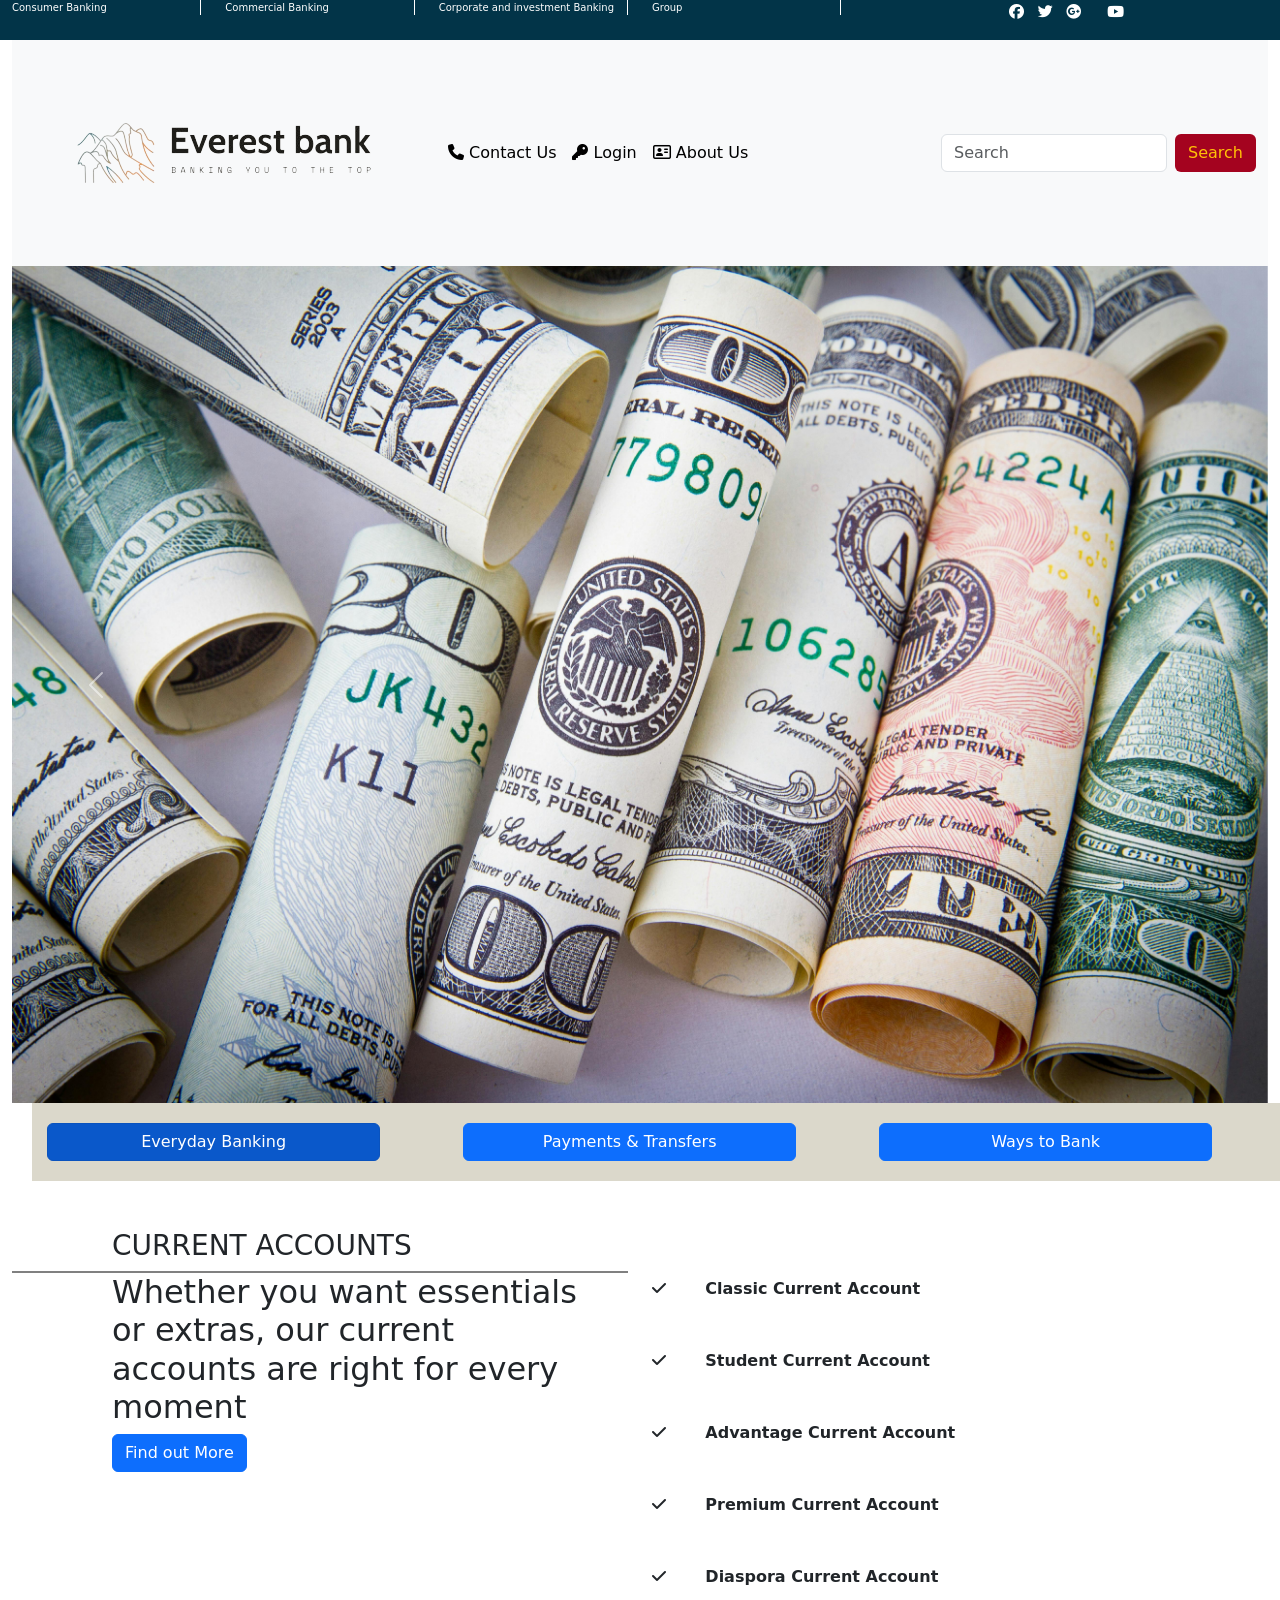
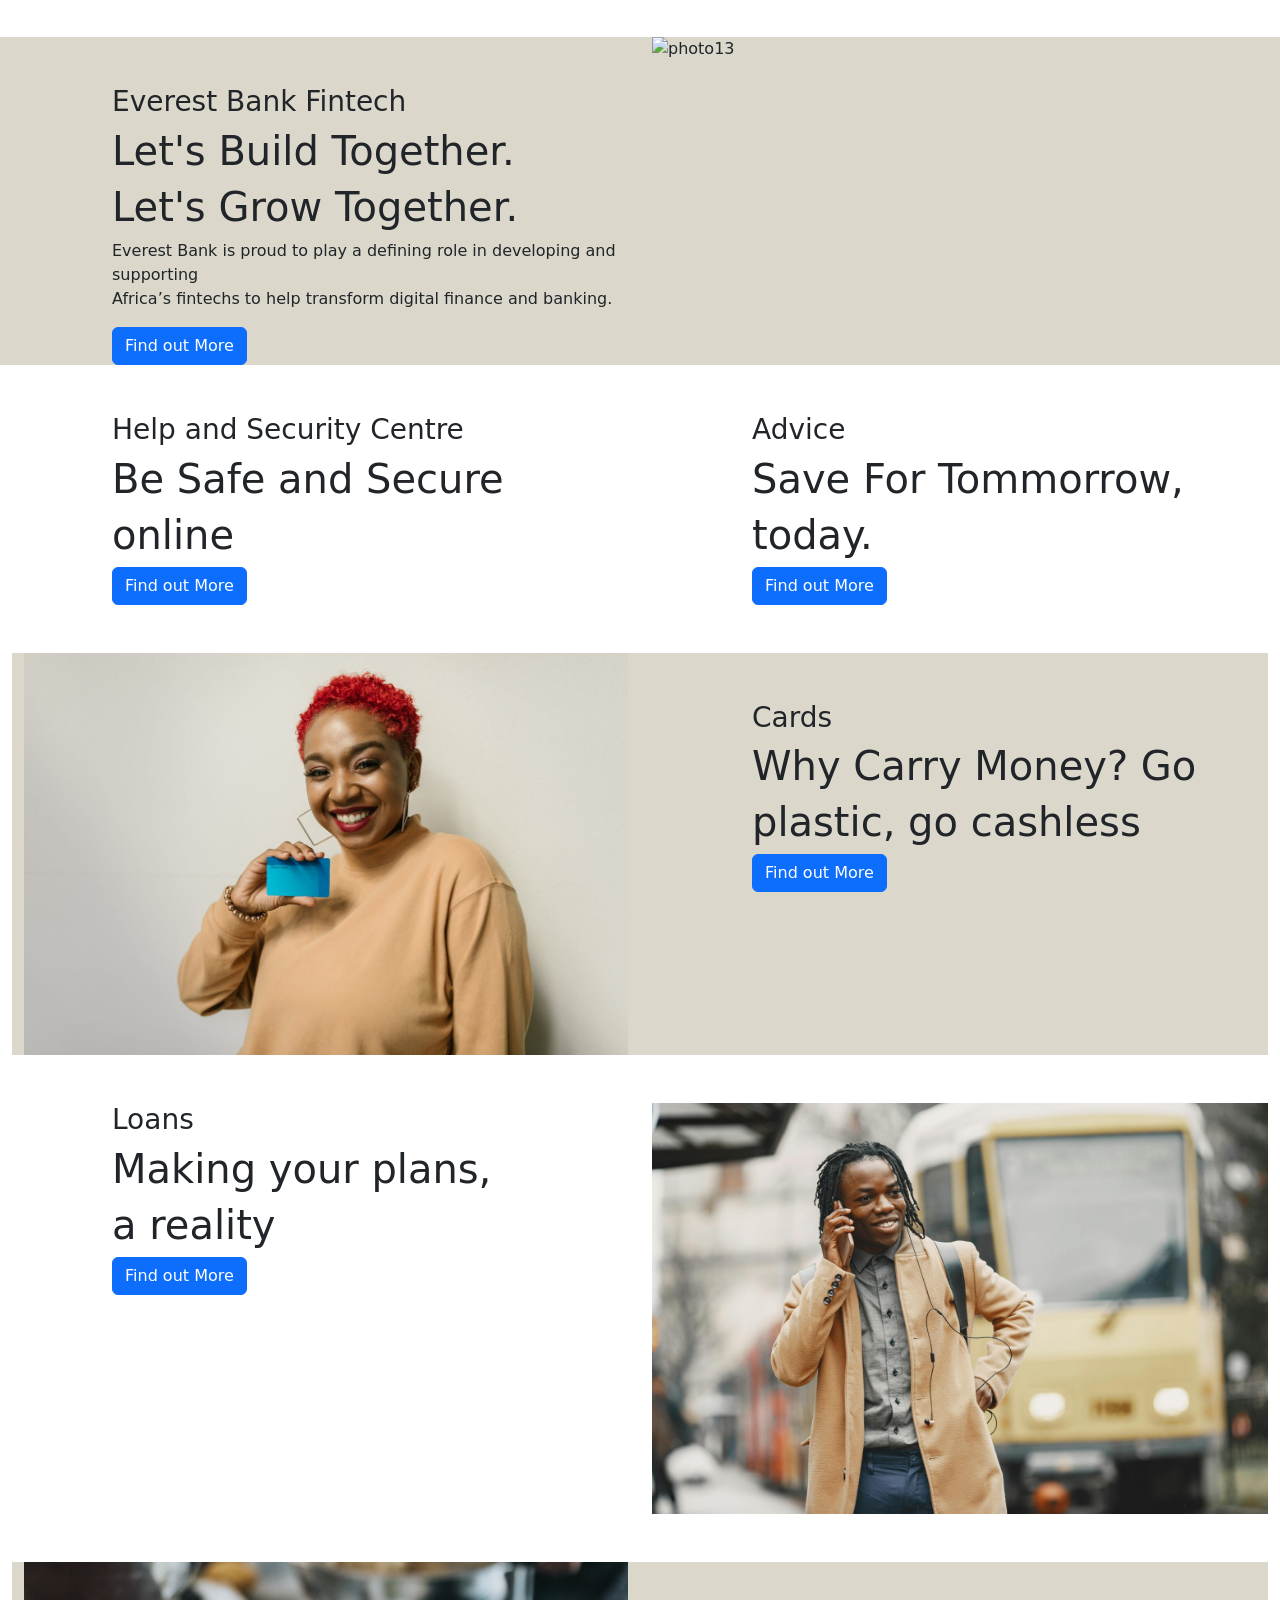
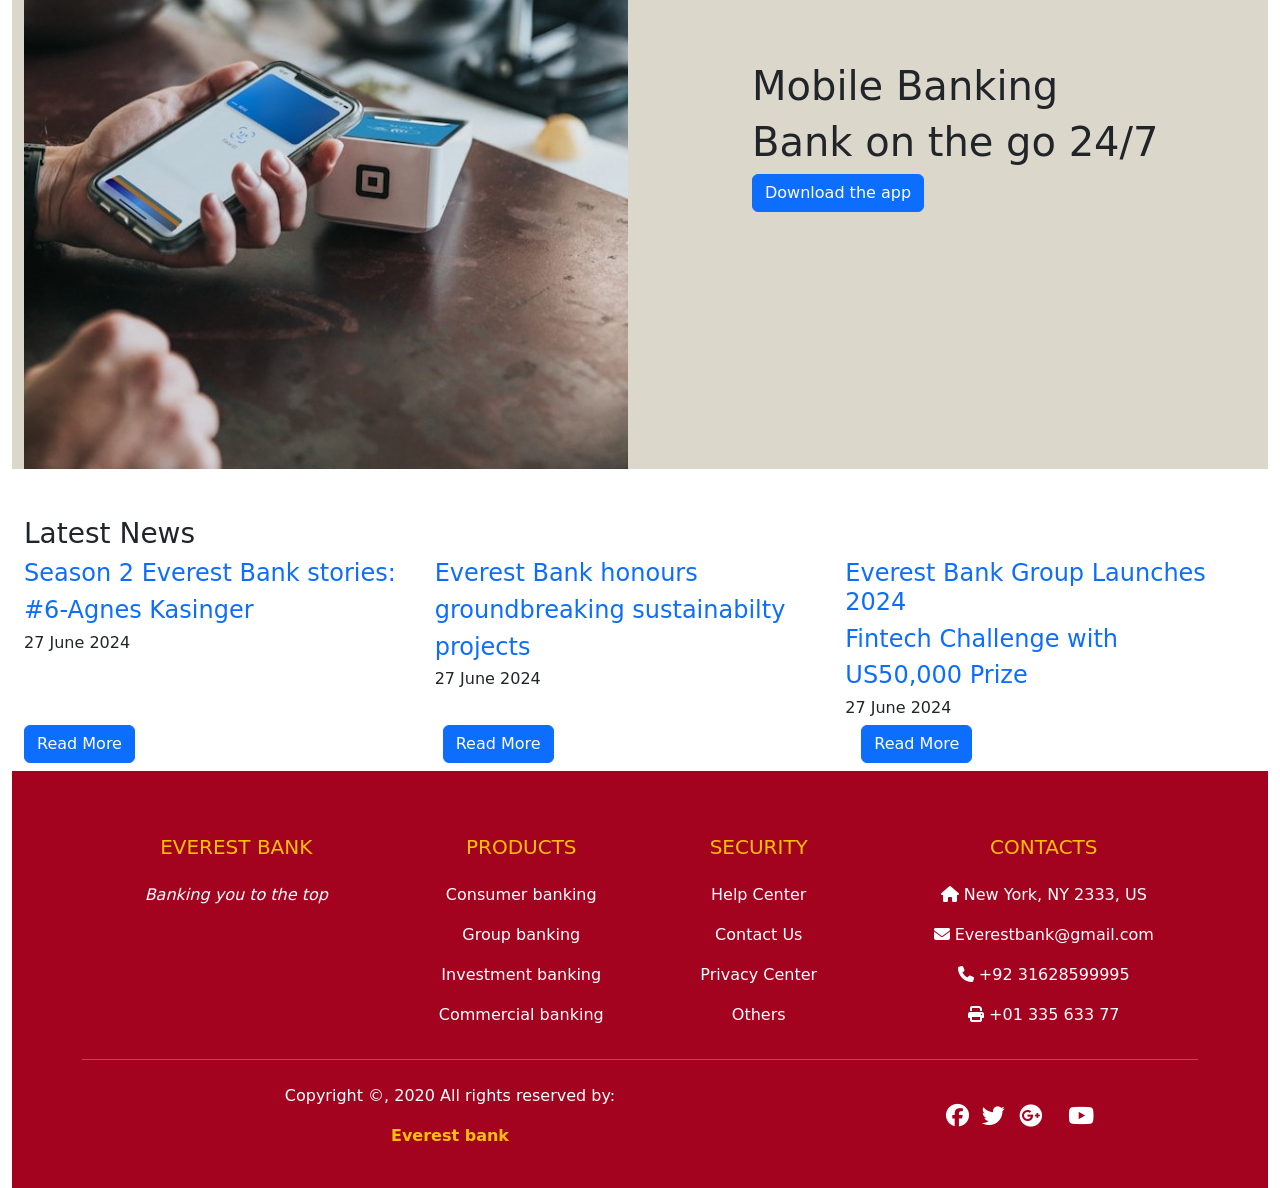
==== commit 26615caa: "Update index.html" ====
--- a/index.html
+++ b/index.html
@@ -185,7 +185,7 @@
 					<button class="btn btn-primary" style="margin-left:100px">Find out More</button>
 				</div>
 
-				<div class="col-6"><img src="images/_photo12.jpg" class="d-block w-100" class="img-fluid" alt="error"></div>
+				<div class="col-6"><img src="images/photo13" class="d-block w-100" class="img-fluid" alt="photo13"></div>
 				
 				
 			</div>
@@ -391,3 +391,6 @@
 
 
 
+
+
+
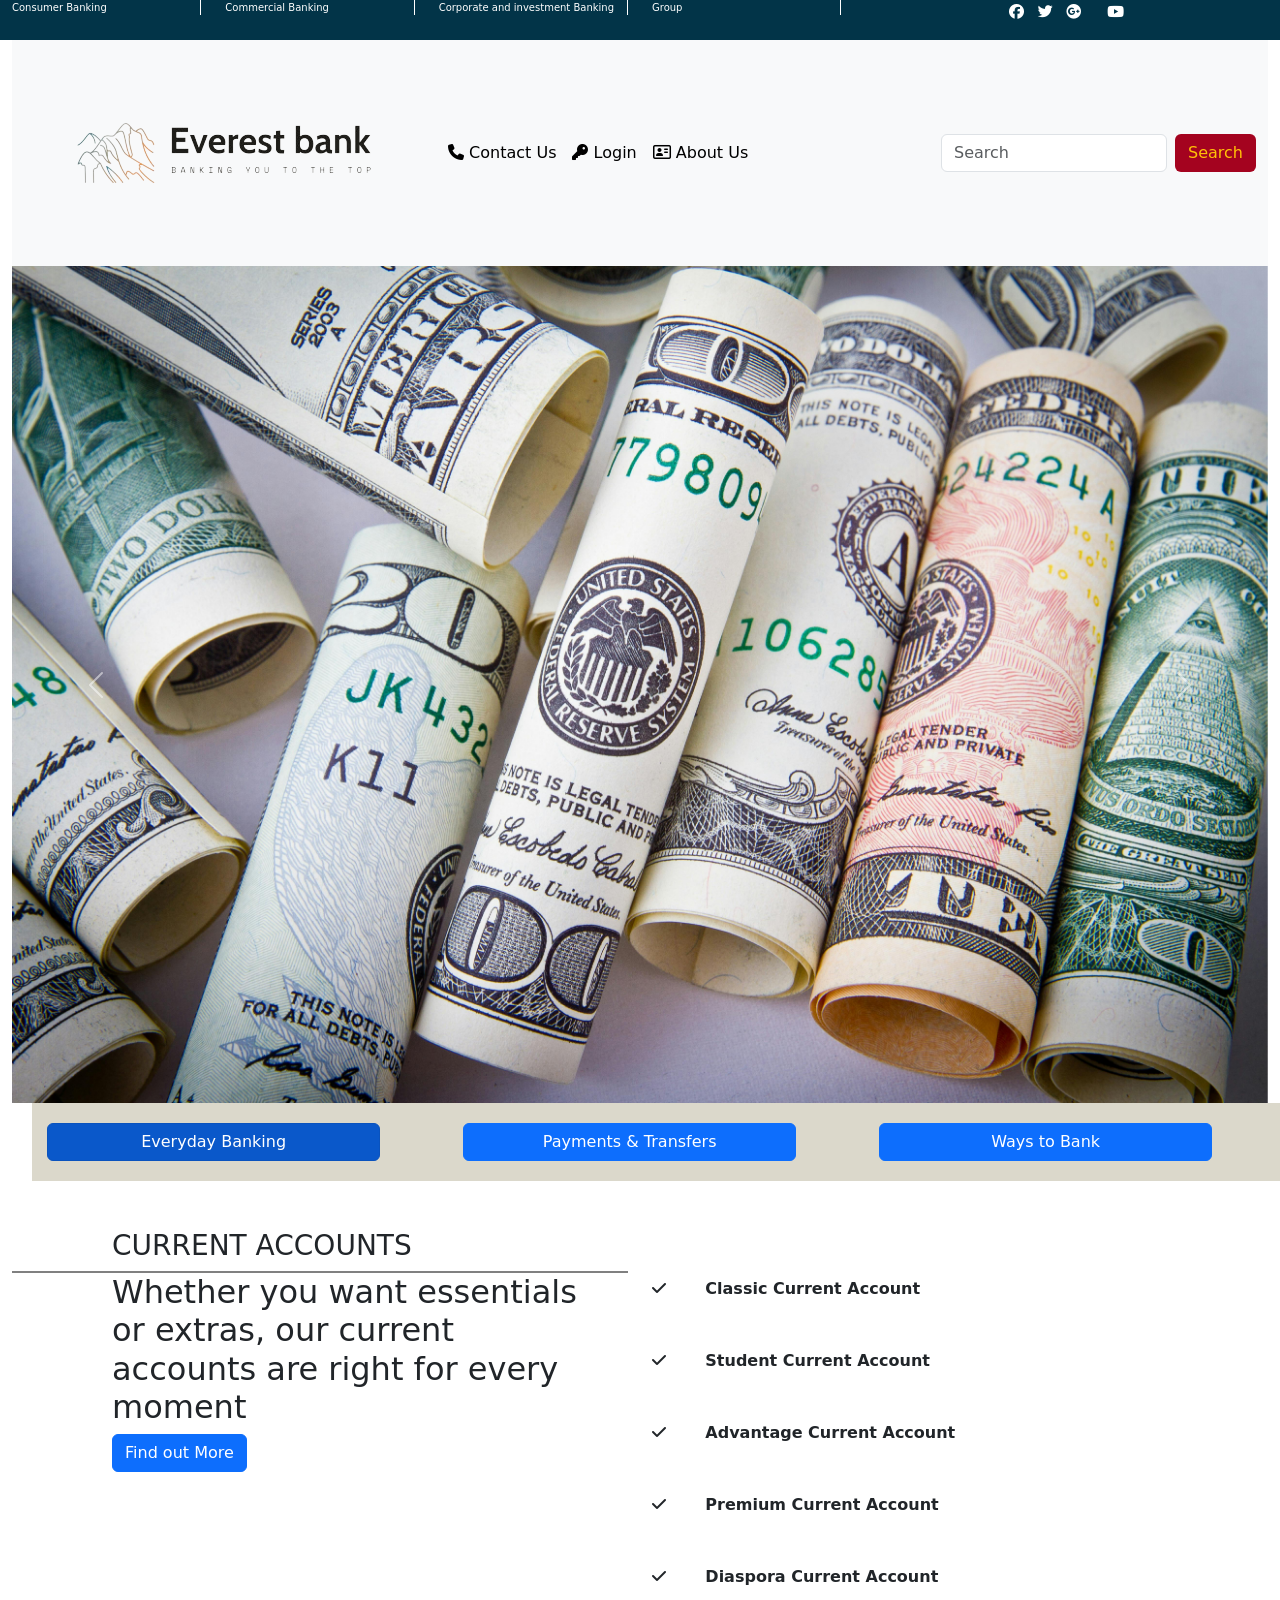
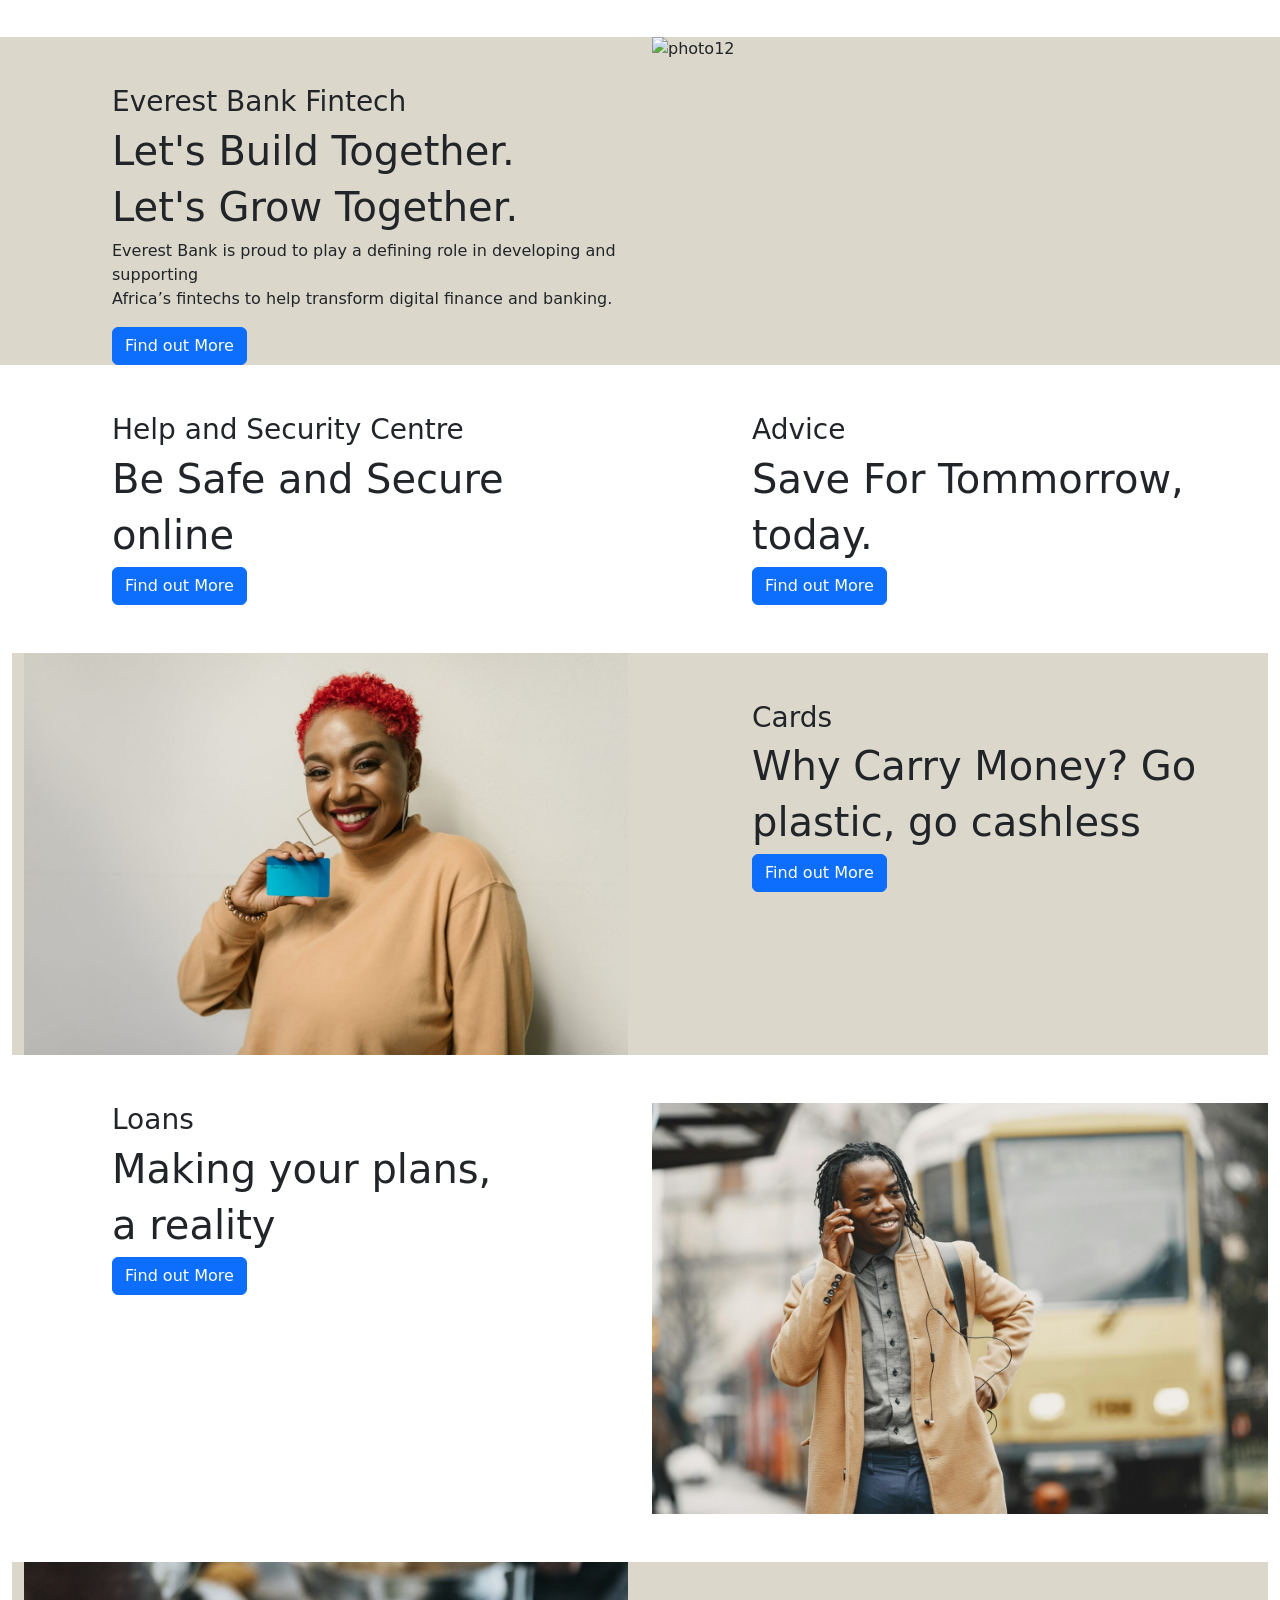
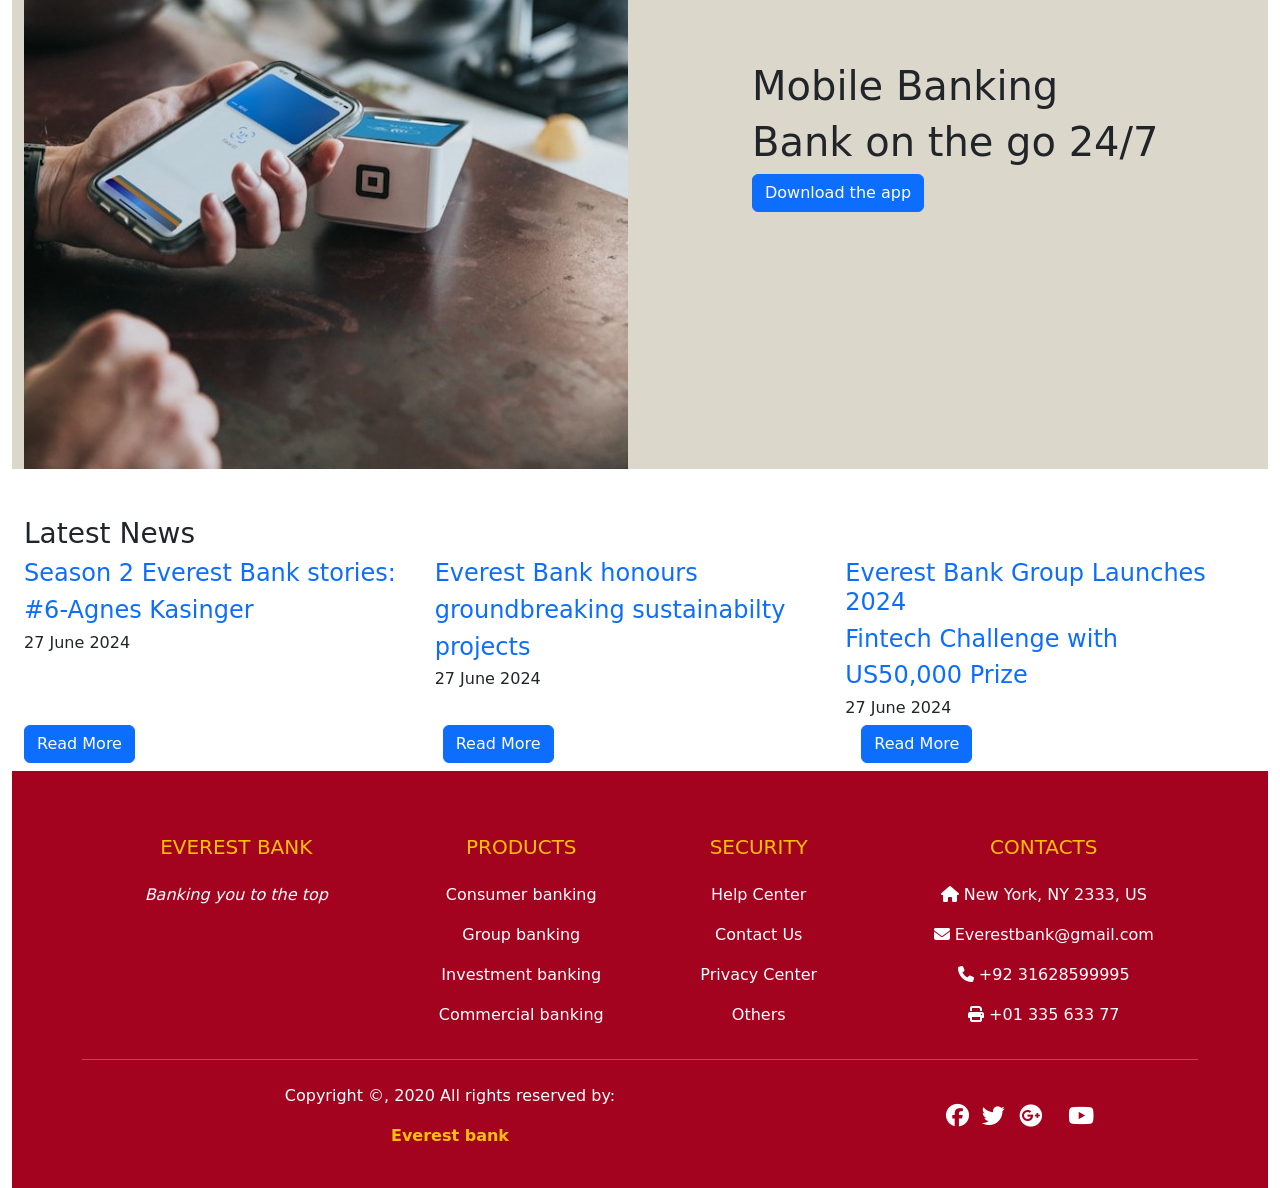
==== commit 44791aaf: "Update index.html" ====
--- a/index.html
+++ b/index.html
@@ -185,7 +185,7 @@
 					<button class="btn btn-primary" style="margin-left:100px">Find out More</button>
 				</div>
 
-				<div class="col-6"><img src="images/photo13" class="d-block w-100" class="img-fluid" alt="photo13"></div>
+				<div class="col-6"><img src="images/photo12" class="d-block w-100" class="img-fluid" alt="photo12"></div>
 				
 				
 			</div>
@@ -394,3 +394,4 @@
 
 
 
+
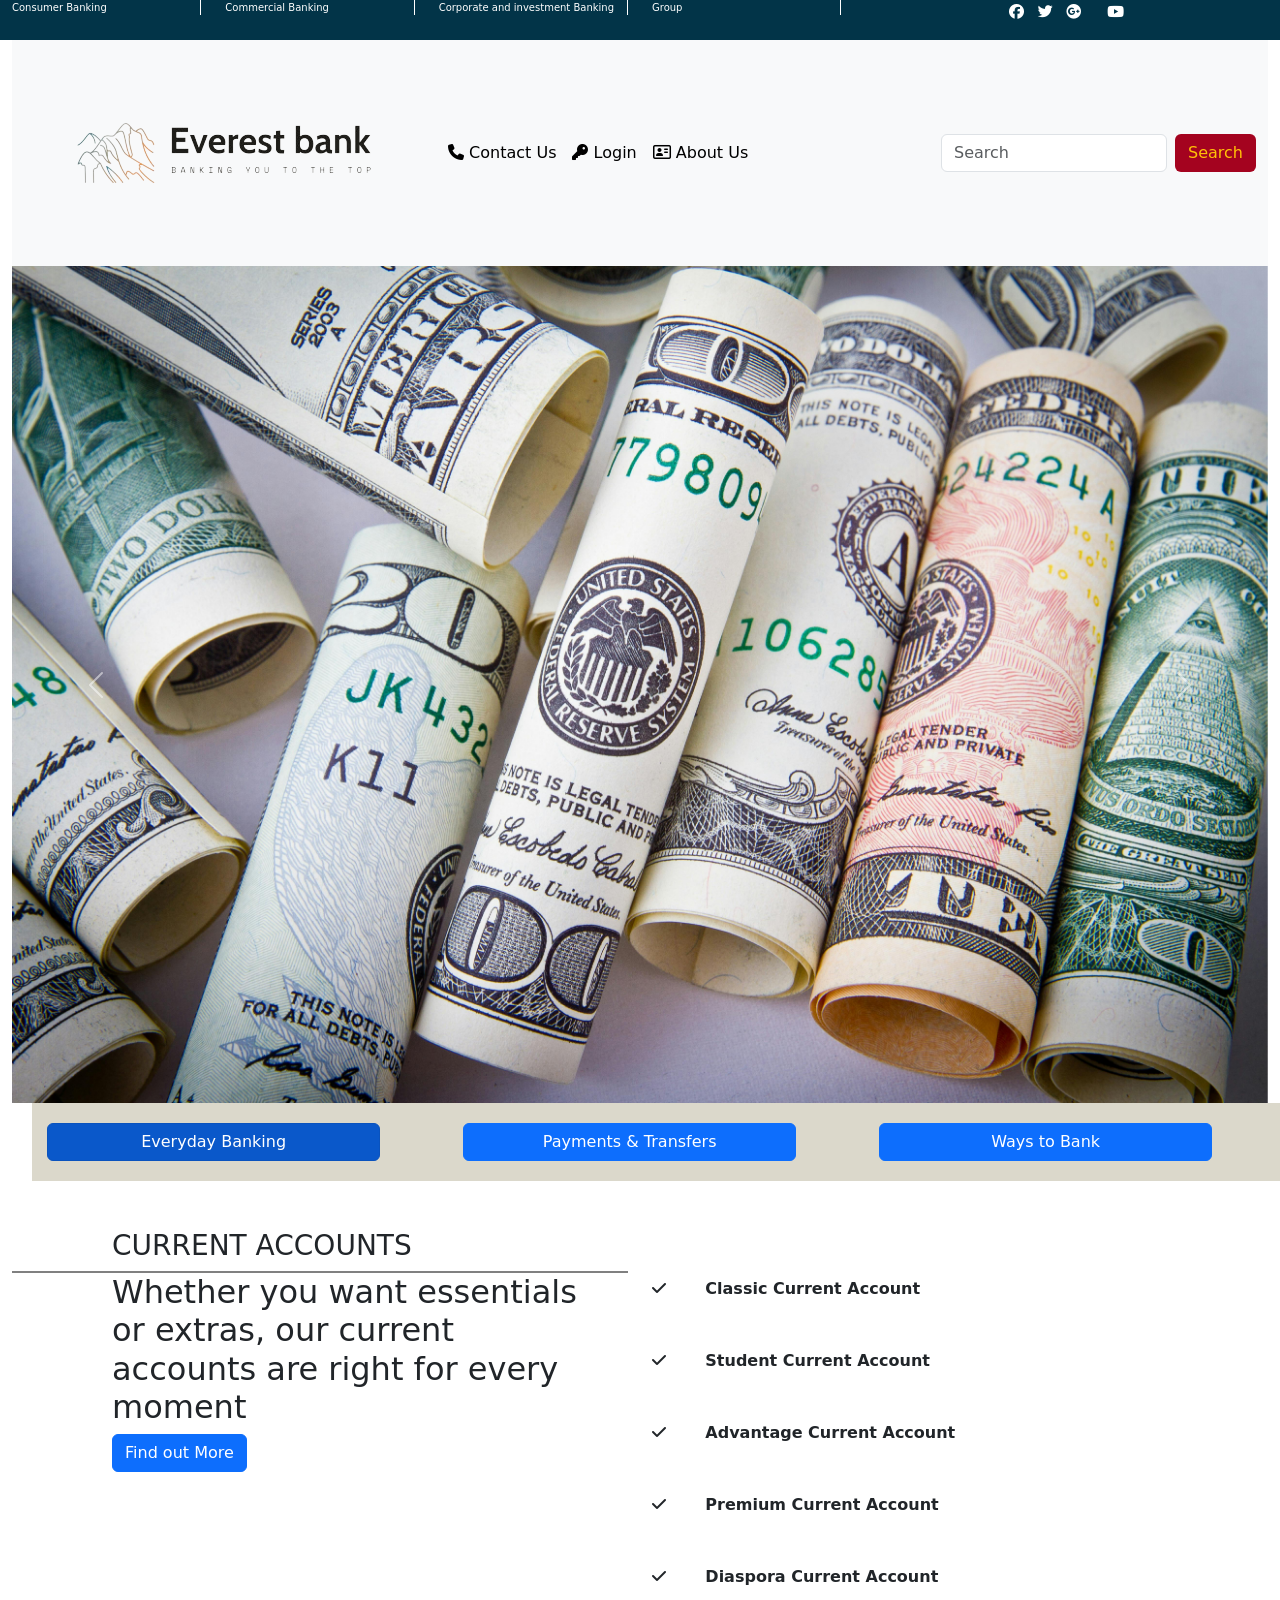
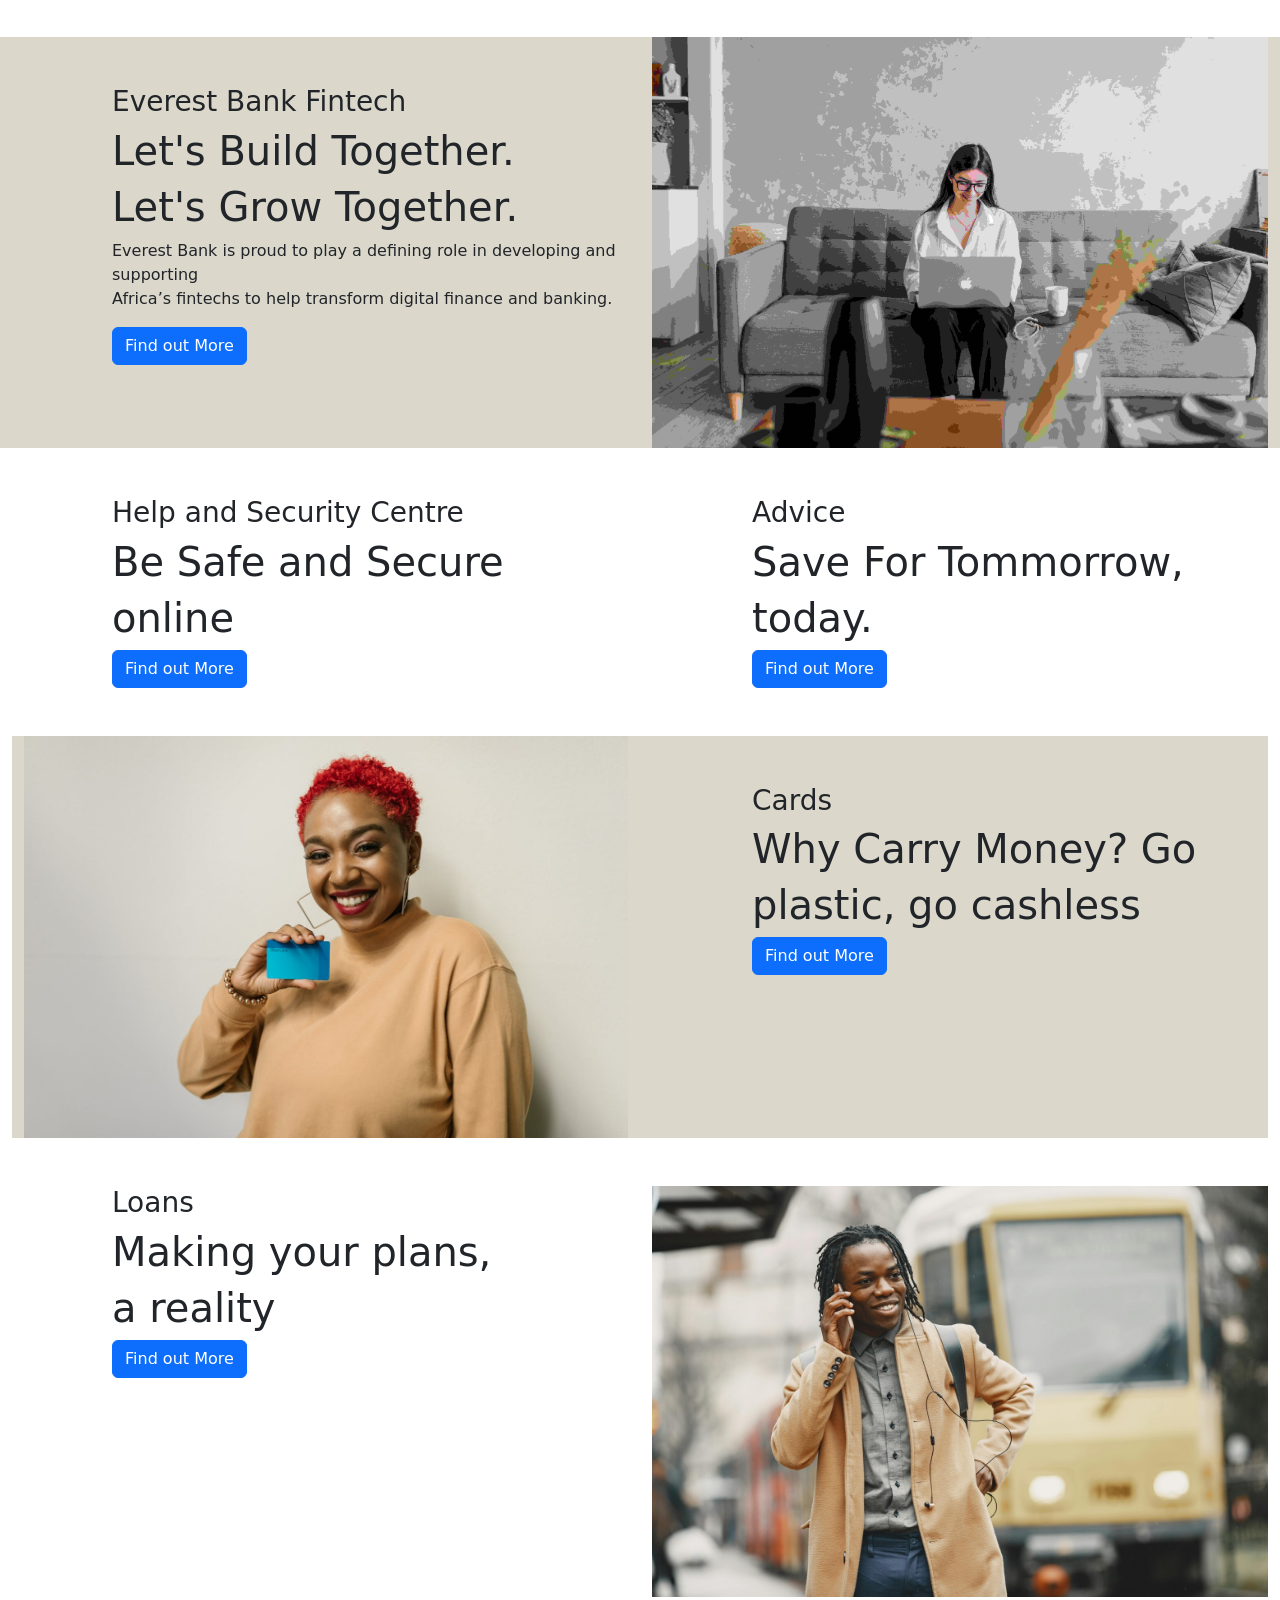
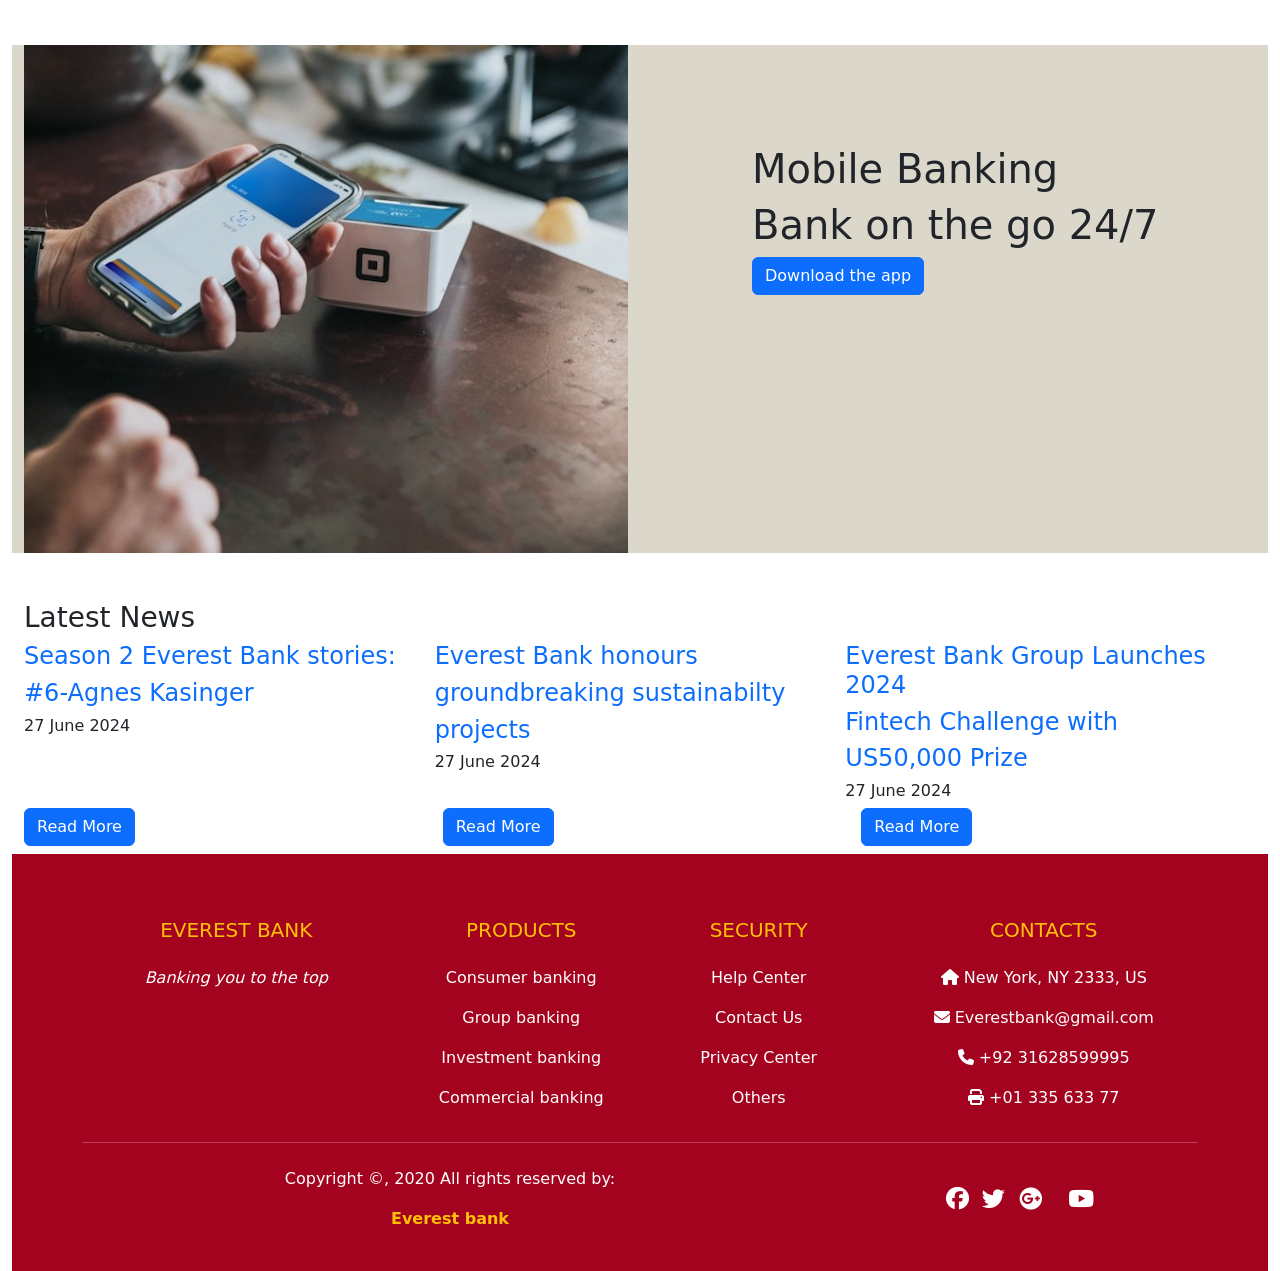
==== commit ed54ae96: "Update index.html" ====
--- a/index.html
+++ b/index.html
@@ -185,7 +185,7 @@
 					<button class="btn btn-primary" style="margin-left:100px">Find out More</button>
 				</div>
 
-				<div class="col-6"><img src="images/photo12" class="d-block w-100" class="img-fluid" alt="photo12"></div>
+				<div class="col-6"><img src="images/photo12.jpg" class="d-block w-100" class="img-fluid" alt="photo12"></div>
 				
 				
 			</div>
@@ -395,3 +395,4 @@
 
 
 
+
